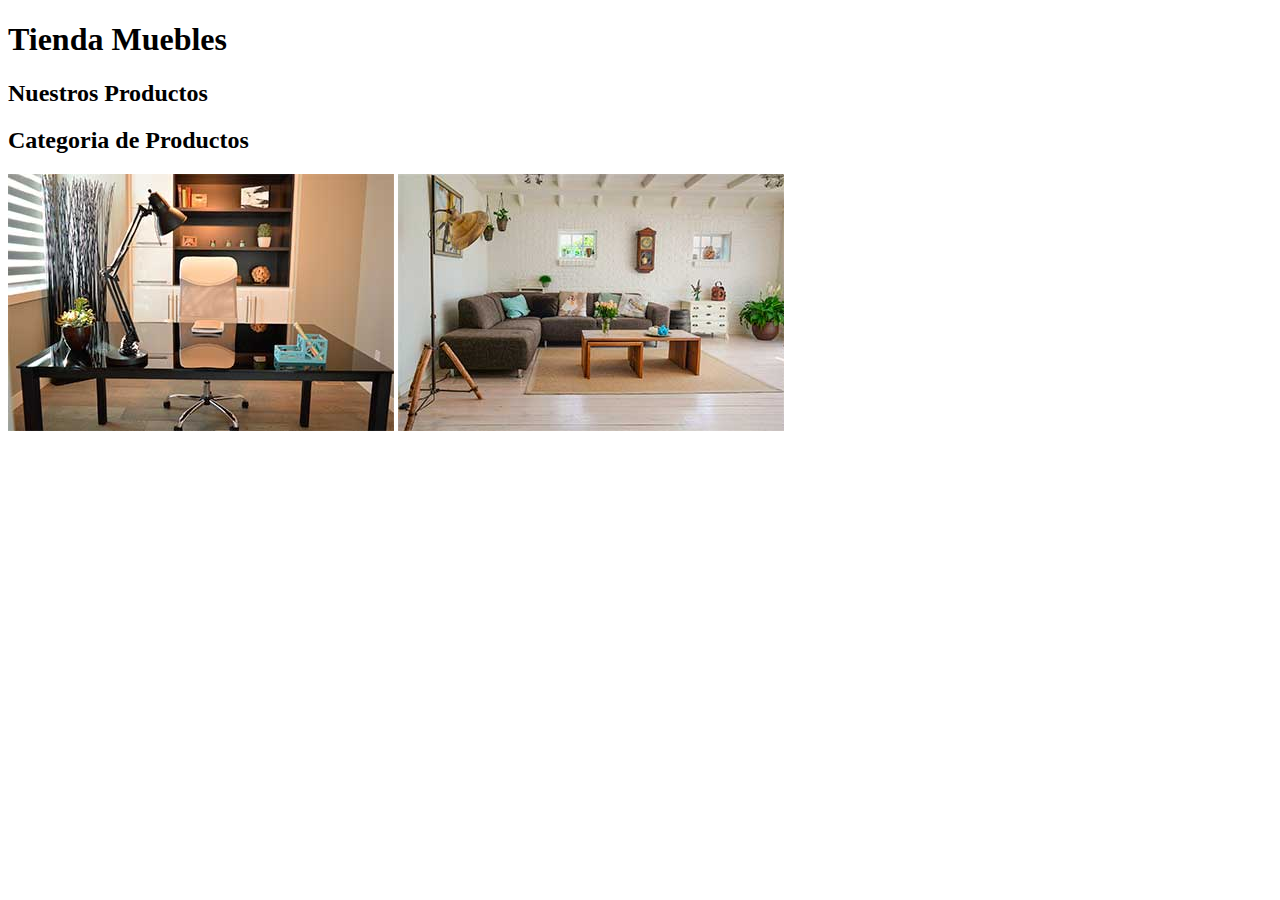
==== index.html @ b2eb0be2 "first commit" ====
<!DOCTYPE html>
<html lang="en">

<head>
  <meta charset="UTF-8">
  <meta http-equiv="X-UA-Compatible" content="IE=edge">
  <meta name="viewport" content="width=device-width, initial-scale=1.0">
  <title>Aprendiendo HTML</title>
</head>

<body>
  <h1>Tienda Muebles</h1>
  <h2>Nuestros Productos</h2>
  <h2>Categoria de Productos</h2>

  <img src="img/categoria1.jpg" alt="Imagen Categoría">
  <img src="img/categoria2.jpg" alt="Imagen Categoría">


</body>

</html>
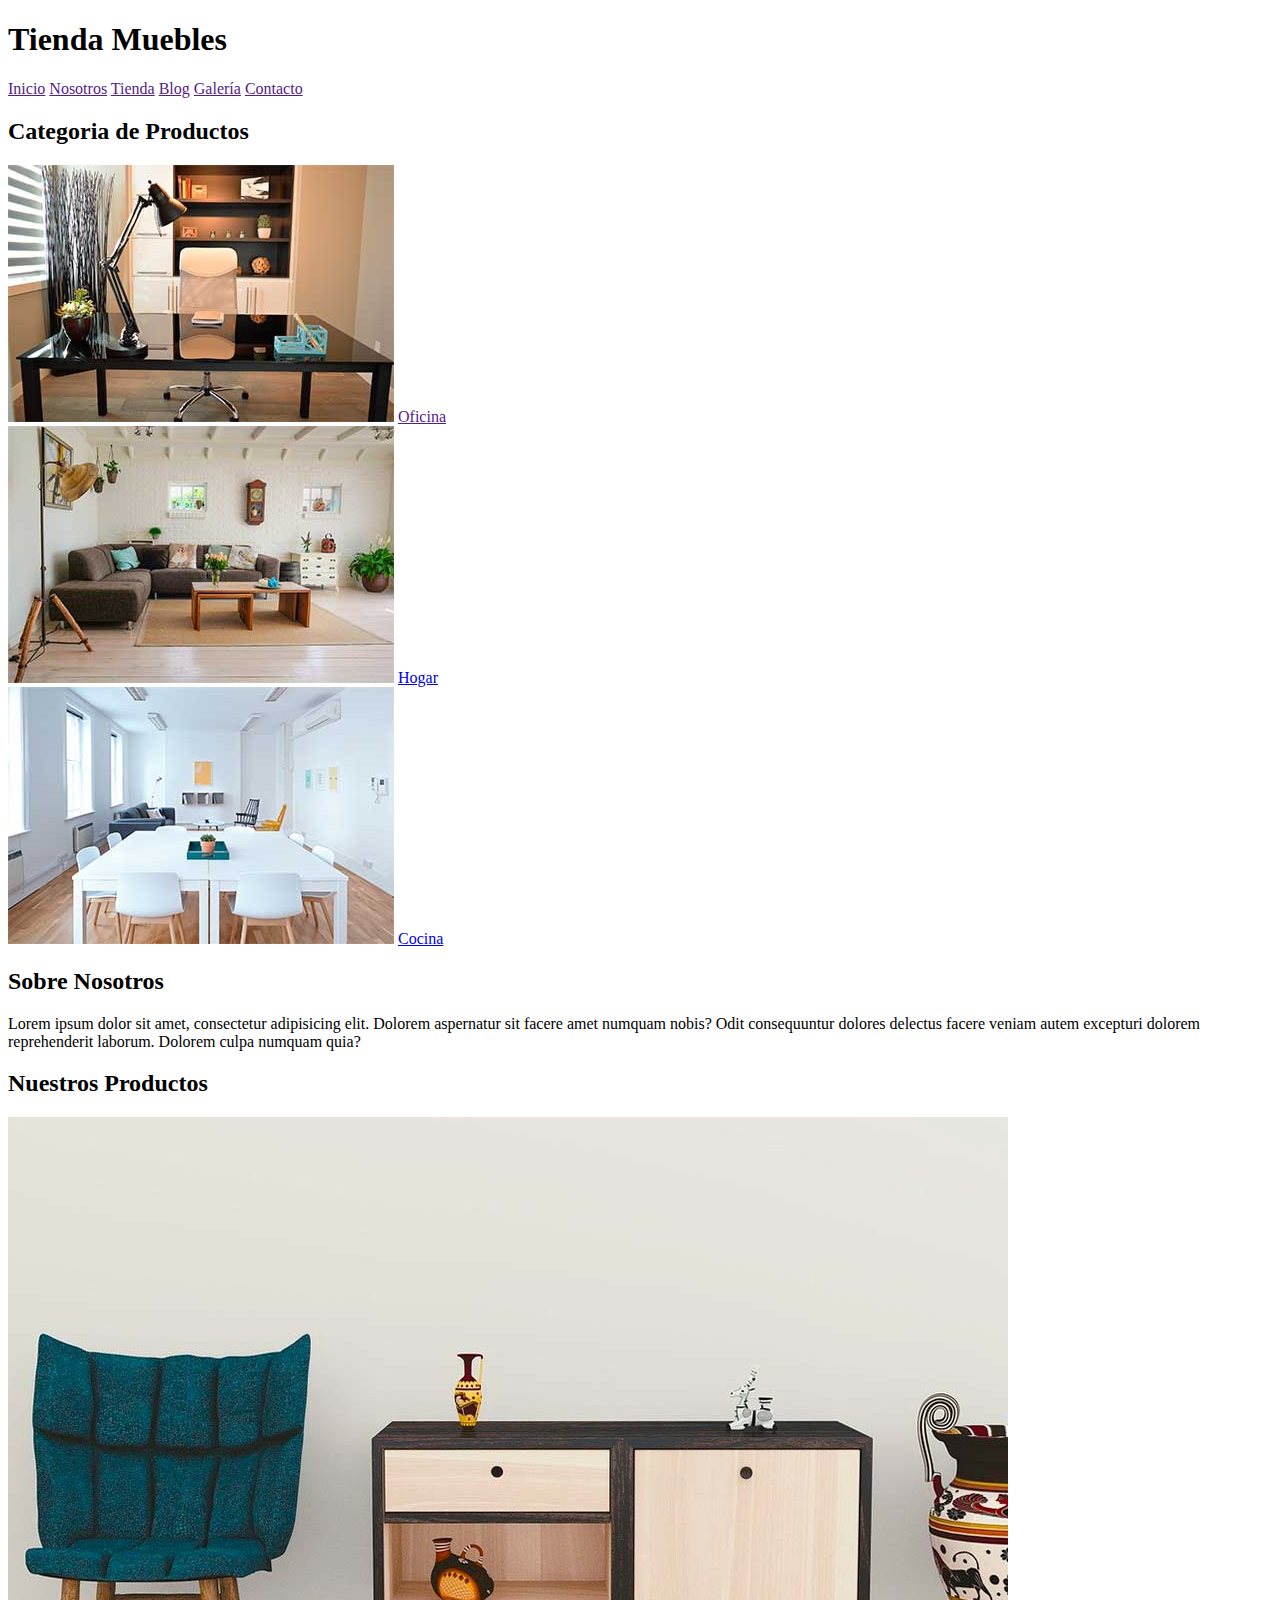
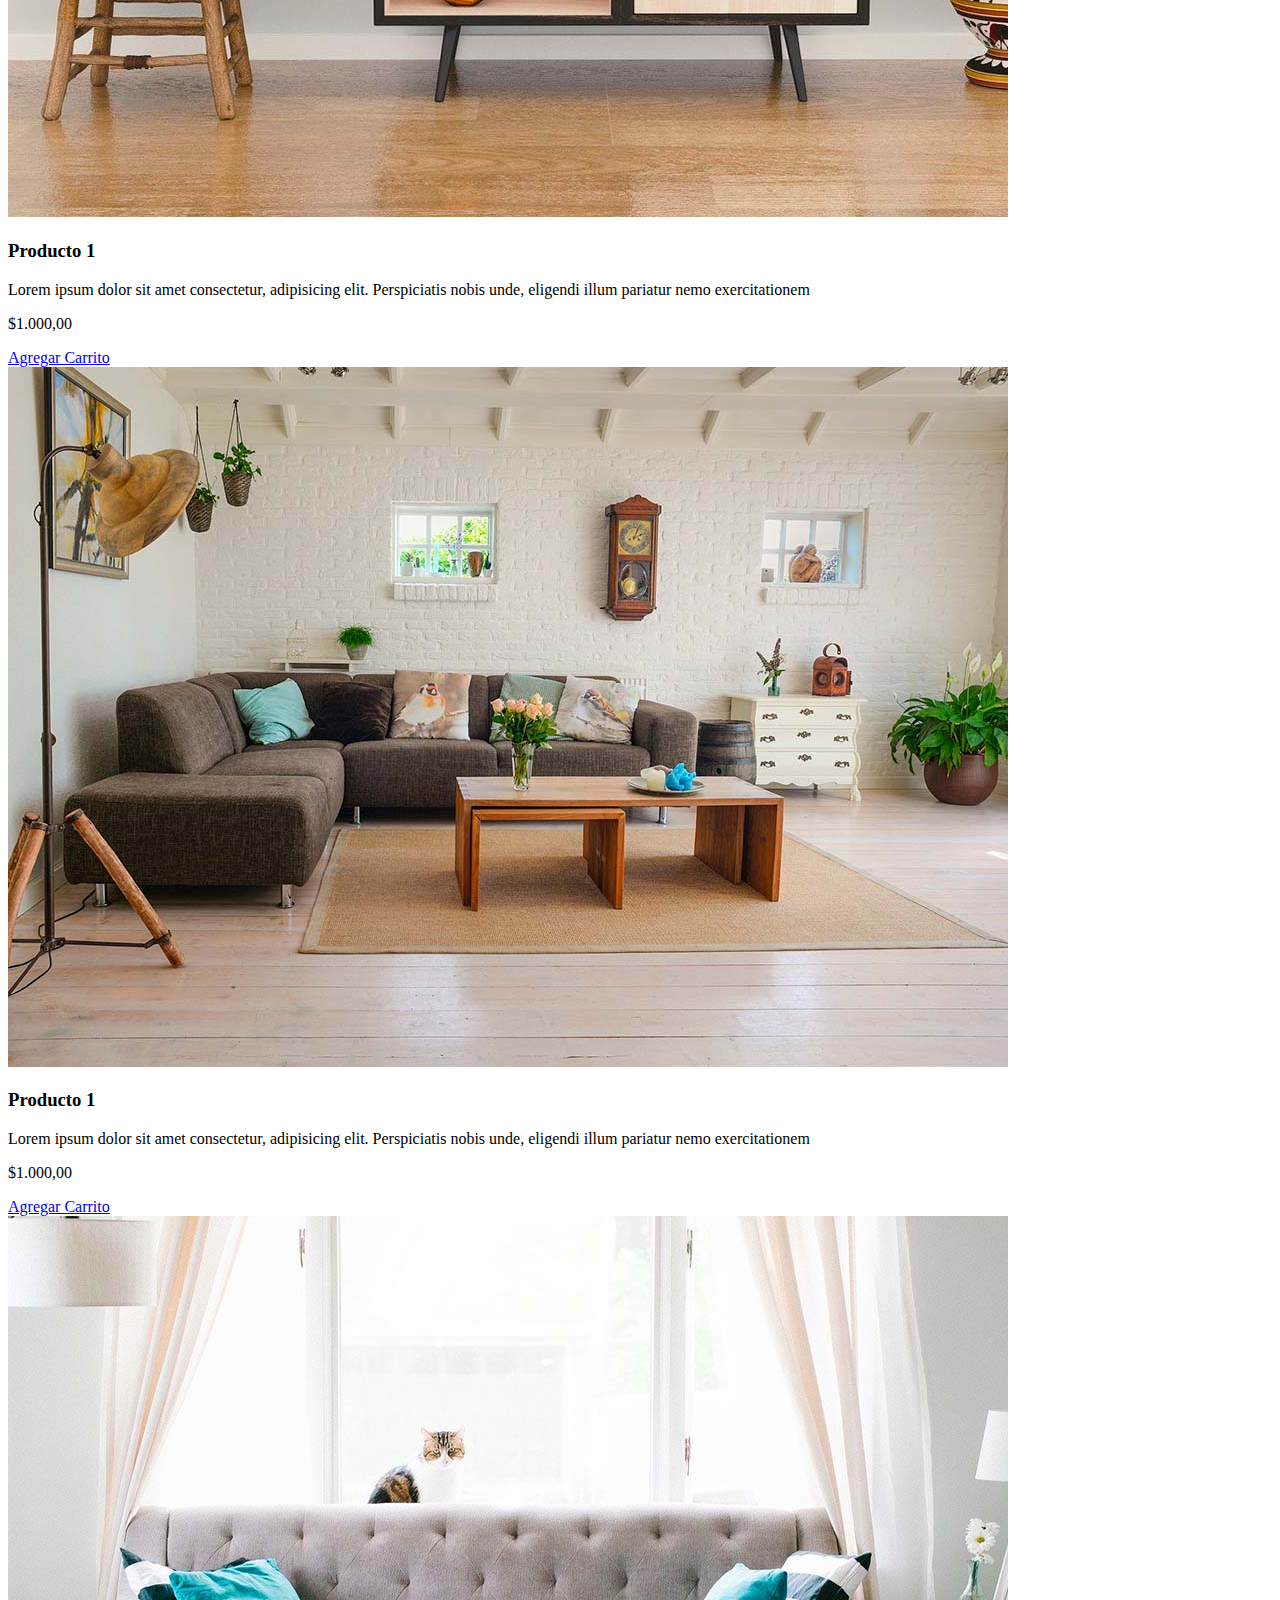
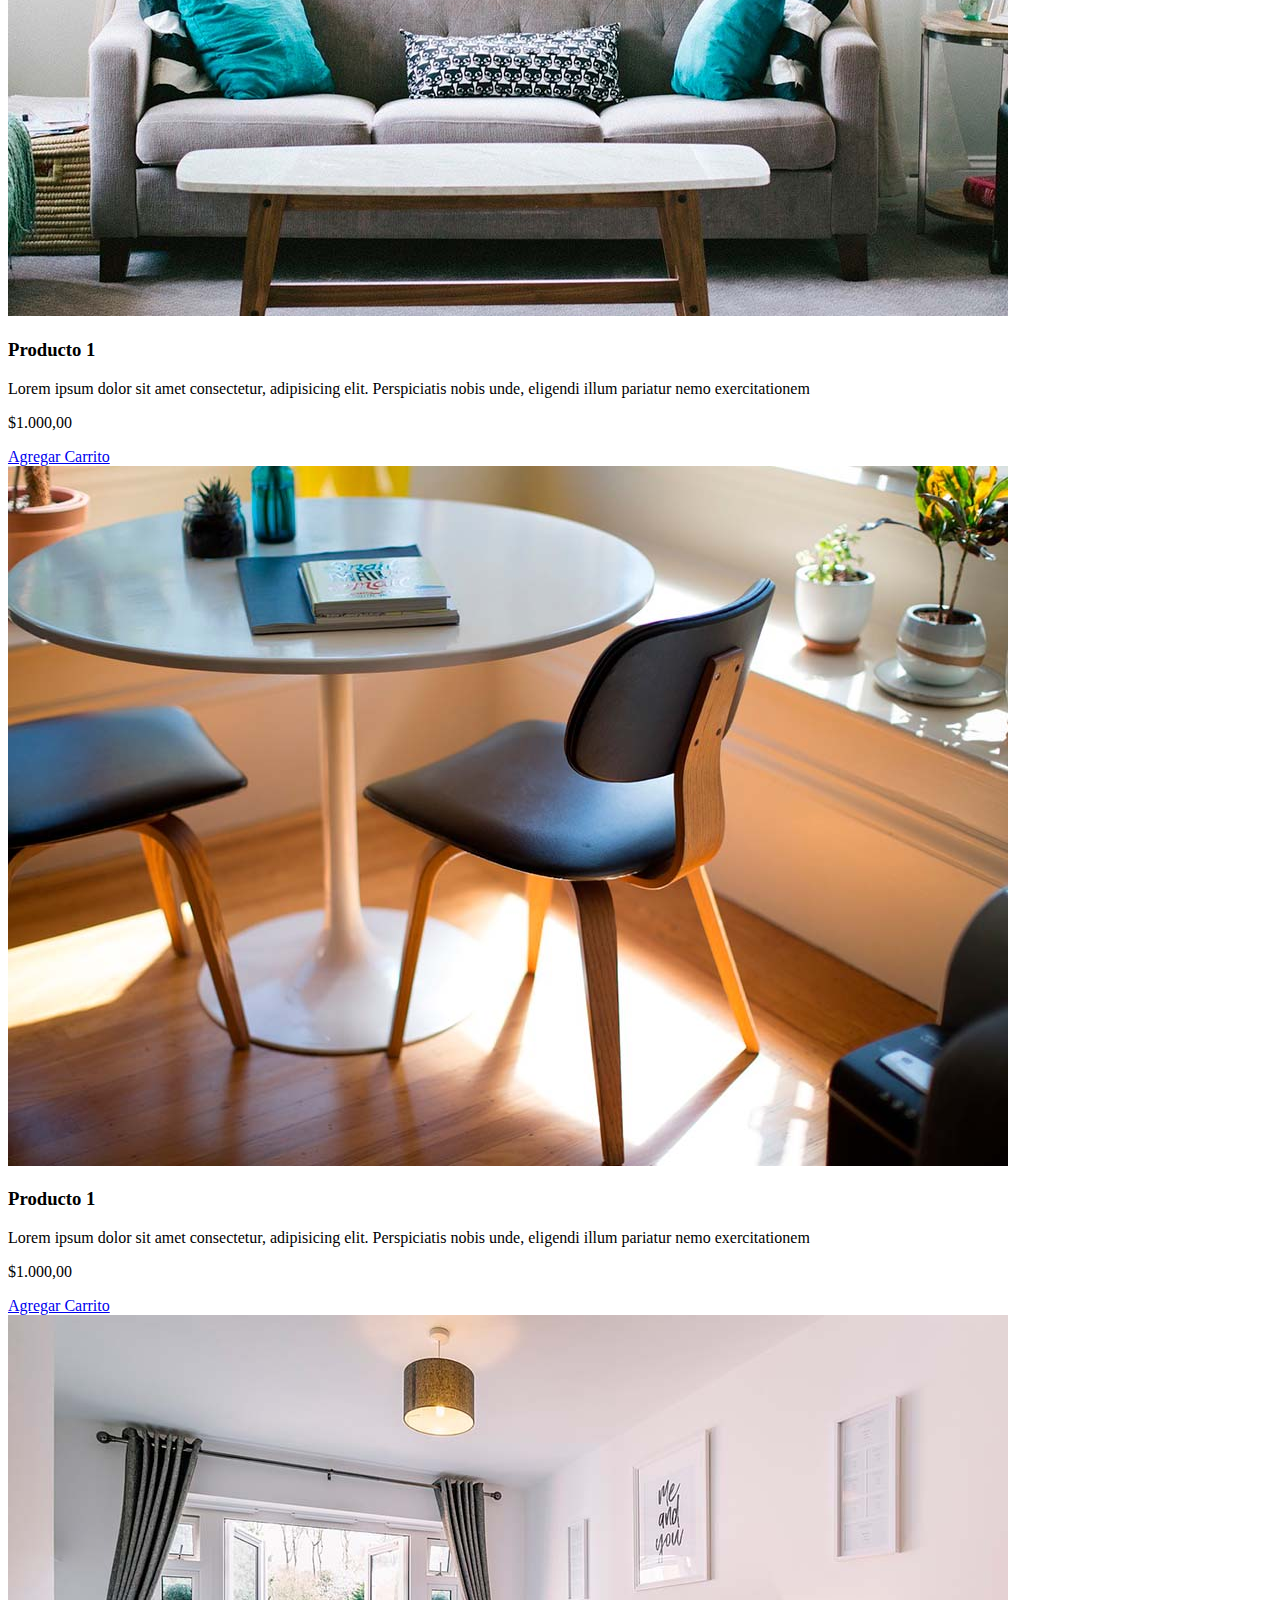
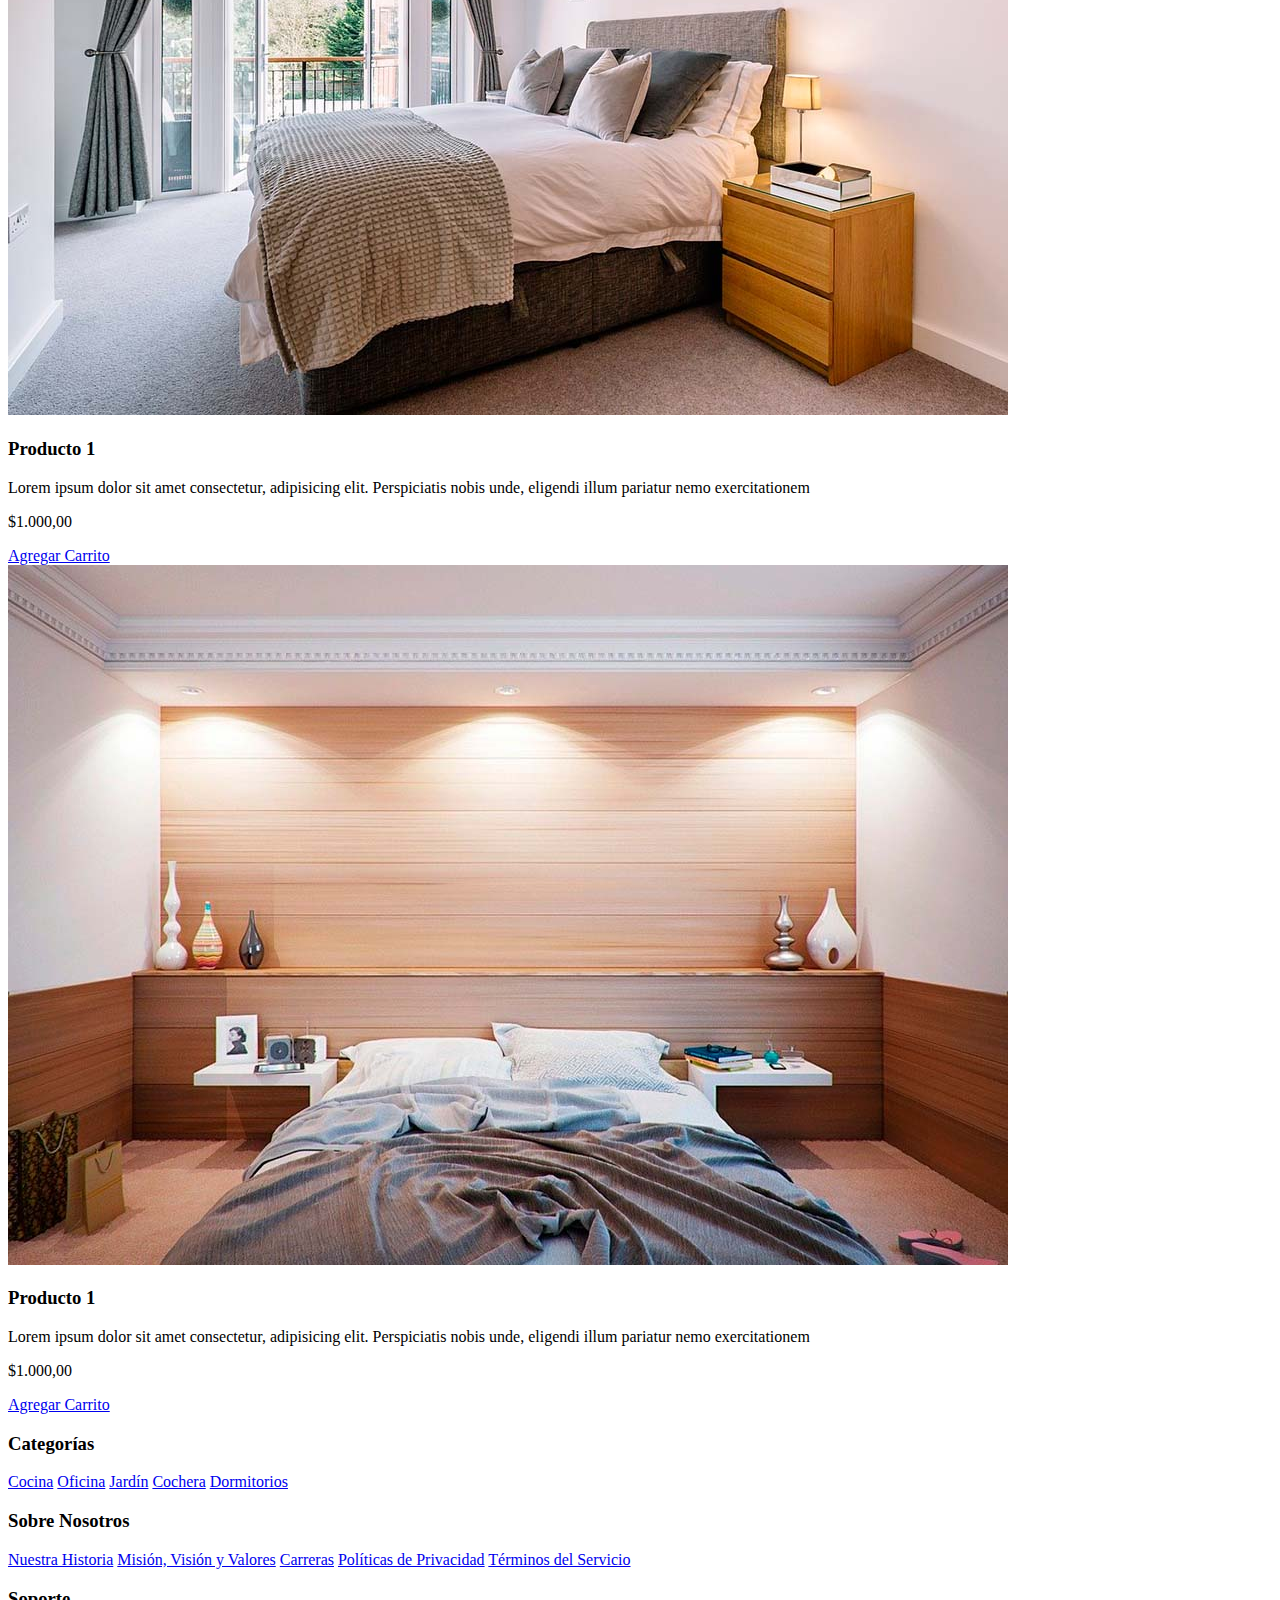
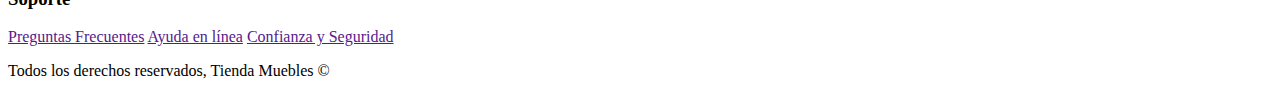
==== commit 7e545b0e: "Feat home page" ====
--- a/index.html
+++ b/index.html
@@ -2,20 +2,176 @@
 <html lang="en">
 
 <head>
-  <meta charset="UTF-8">
-  <meta http-equiv="X-UA-Compatible" content="IE=edge">
-  <meta name="viewport" content="width=device-width, initial-scale=1.0">
-  <title>Aprendiendo HTML</title>
+    <meta charset="UTF-8">
+    <meta http-equiv="X-UA-Compatible" content="IE=edge">
+    <meta name="viewport" content="width=device-width, initial-scale=1.0">
+    <title>Aprendiendo HTML</title>
 </head>
 
 <body>
-  <h1>Tienda Muebles</h1>
-  <h2>Nuestros Productos</h2>
-  <h2>Categoria de Productos</h2>
+    <header>
+        <h1>Tienda Muebles</h1>
+    </header>
 
-  <img src="img/categoria1.jpg" alt="Imagen Categoría">
-  <img src="img/categoria2.jpg" alt="Imagen Categoría">
+    <nav>
+        <a href="">Inicio</a>
+        <a href="">Nosotros</a>
+        <a href="">Tienda</a>
+        <a href="">Blog</a>
+        <a href="">Galería</a>
+        <a href="">Contacto</a>
+    </nav>
 
+    <section>
+        <h2>Categoria de Productos</h2>
+
+        <div>
+            <img src="img/categoria1.jpg" alt="Imagen Categoría">
+            <a href="">Oficina</a>
+        </div>
+
+        <div>
+            <img src="img/categoria2.jpg" alt="Imagen Categoría">
+            <a href="#">Hogar</a>
+        </div>
+
+        <div>
+            <img src="img/categoria3.jpg" alt="Imagen Categoría">
+            <a href="#">Cocina</a>
+        </div>
+
+    </section>
+
+    <section>
+        <div>
+            <h2>Sobre Nosotros</h2>
+            <p>Lorem ipsum dolor sit amet, consectetur adipisicing elit. Dolorem aspernatur sit facere amet numquam
+                nobis?
+                Odit consequuntur dolores delectus facere veniam autem excepturi dolorem reprehenderit laborum. Dolorem
+                culpa
+                numquam quia?</p>
+        </div>
+    </section>
+
+    <main>
+        <h2>Nuestros Productos</h2>
+
+        <!-- Container -->
+        <div>
+            <!-- Card productos -->
+            <div>
+                <img src="img/producto1.jpg" alt="">
+                <div>
+                    <h3>Producto 1</h3>
+                    <p>Lorem ipsum dolor sit amet consectetur, adipisicing elit. Perspiciatis nobis unde, eligendi illum
+                        pariatur
+                        nemo exercitationem</p>
+                    <p>$1.000,00</p>
+                    <a href="#">Agregar Carrito</a>
+                </div>
+            </div>
+            <!-- Card productos -->
+            <div>
+                <img src="img/producto2.jpg" alt="">
+                <div>
+                    <h3>Producto 1</h3>
+                    <p>Lorem ipsum dolor sit amet consectetur, adipisicing elit. Perspiciatis nobis unde, eligendi illum
+                        pariatur
+                        nemo exercitationem</p>
+                    <p>$1.000,00</p>
+                    <a href="#">Agregar Carrito</a>
+                </div>
+            </div>
+            <!-- Card productos -->
+            <div>
+                <img src="img/producto3.jpg" alt="">
+                <div>
+                    <h3>Producto 1</h3>
+                    <p>Lorem ipsum dolor sit amet consectetur, adipisicing elit. Perspiciatis nobis unde, eligendi illum
+                        pariatur
+                        nemo exercitationem</p>
+                    <p>$1.000,00</p>
+                    <a href="#">Agregar Carrito</a>
+                </div>
+            </div>
+            <!-- Card productos -->
+            <div>
+                <img src="img/producto4.jpg" alt="">
+                <div>
+                    <h3>Producto 1</h3>
+                    <p>Lorem ipsum dolor sit amet consectetur, adipisicing elit. Perspiciatis nobis unde, eligendi illum
+                        pariatur
+                        nemo exercitationem</p>
+                    <p>$1.000,00</p>
+                    <a href="#">Agregar Carrito</a>
+                </div>
+            </div>
+            <!-- Card productos -->
+            <div>
+                <img src="img/producto5.jpg" alt="">
+                <div>
+                    <h3>Producto 1</h3>
+                    <p>Lorem ipsum dolor sit amet consectetur, adipisicing elit. Perspiciatis nobis unde, eligendi illum
+                        pariatur
+                        nemo exercitationem</p>
+                    <p>$1.000,00</p>
+                    <a href="#">Agregar Carrito</a>
+                </div>
+            </div>
+            <!-- Card productos -->
+            <div>
+                <img src="img/producto6.jpg" alt="">
+                <div>
+                    <h3>Producto 1</h3>
+                    <p>Lorem ipsum dolor sit amet consectetur, adipisicing elit. Perspiciatis nobis unde, eligendi illum
+                        pariatur
+                        nemo exercitationem</p>
+                    <p>$1.000,00</p>
+                    <a href="#">Agregar Carrito</a>
+                </div>
+            </div>
+        </div>
+
+    </main>
+
+    <footer>
+        <!-- Container -->
+        <div>
+            <!-- section -->
+            <div>
+                <h3>Categorías</h3>
+
+                <nav>
+                    <a href="#">Cocina</a>
+                    <a href="#">Oficina</a>
+                    <a href="#">Jardín</a>
+                    <a href="#">Cochera</a>
+                    <a href="#">Dormitorios</a>
+                </nav>
+            </div>
+            <!-- section -->
+            <div>
+                <h3>Sobre Nosotros</h3>
+                <nav>
+                    <a href="#">Nuestra Historia</a>
+                    <a href="#">Misión, Visión y Valores</a>
+                    <a href="#">Carreras</a>
+                    <a href="#">Políticas de Privacidad</a>
+                    <a href="#">Términos del Servicio</a>
+                </nav>
+            </div>
+            <!-- section -->
+            <div>
+                <h3>Soporte</h3>
+                <nav>
+                    <a href="">Preguntas Frecuentes</a>
+                    <a href="">Ayuda en línea</a>
+                    <a href="">Confianza y Seguridad</a>
+                </nav>
+            </div>
+        </div>
+        <p>Todos los derechos reservados, Tienda Muebles &#169;</p>
+    </footer>
 
 </body>
 
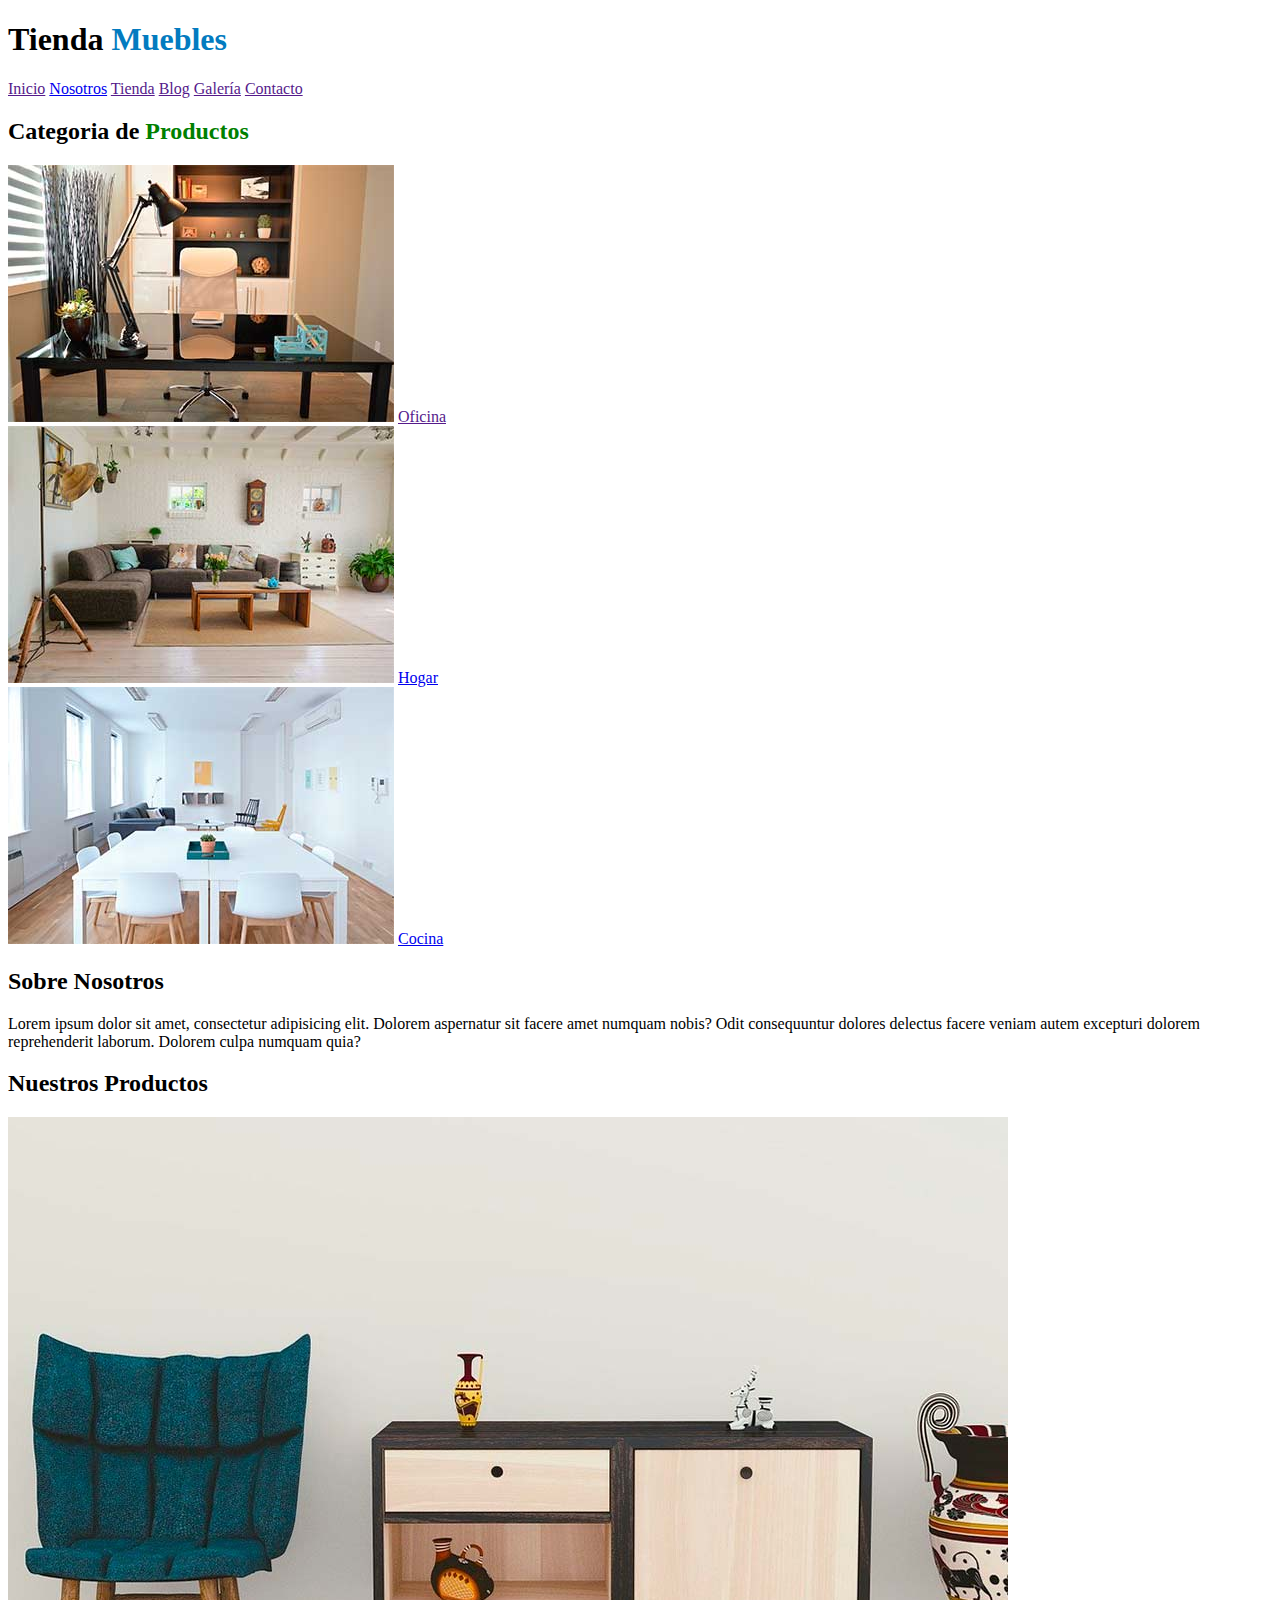
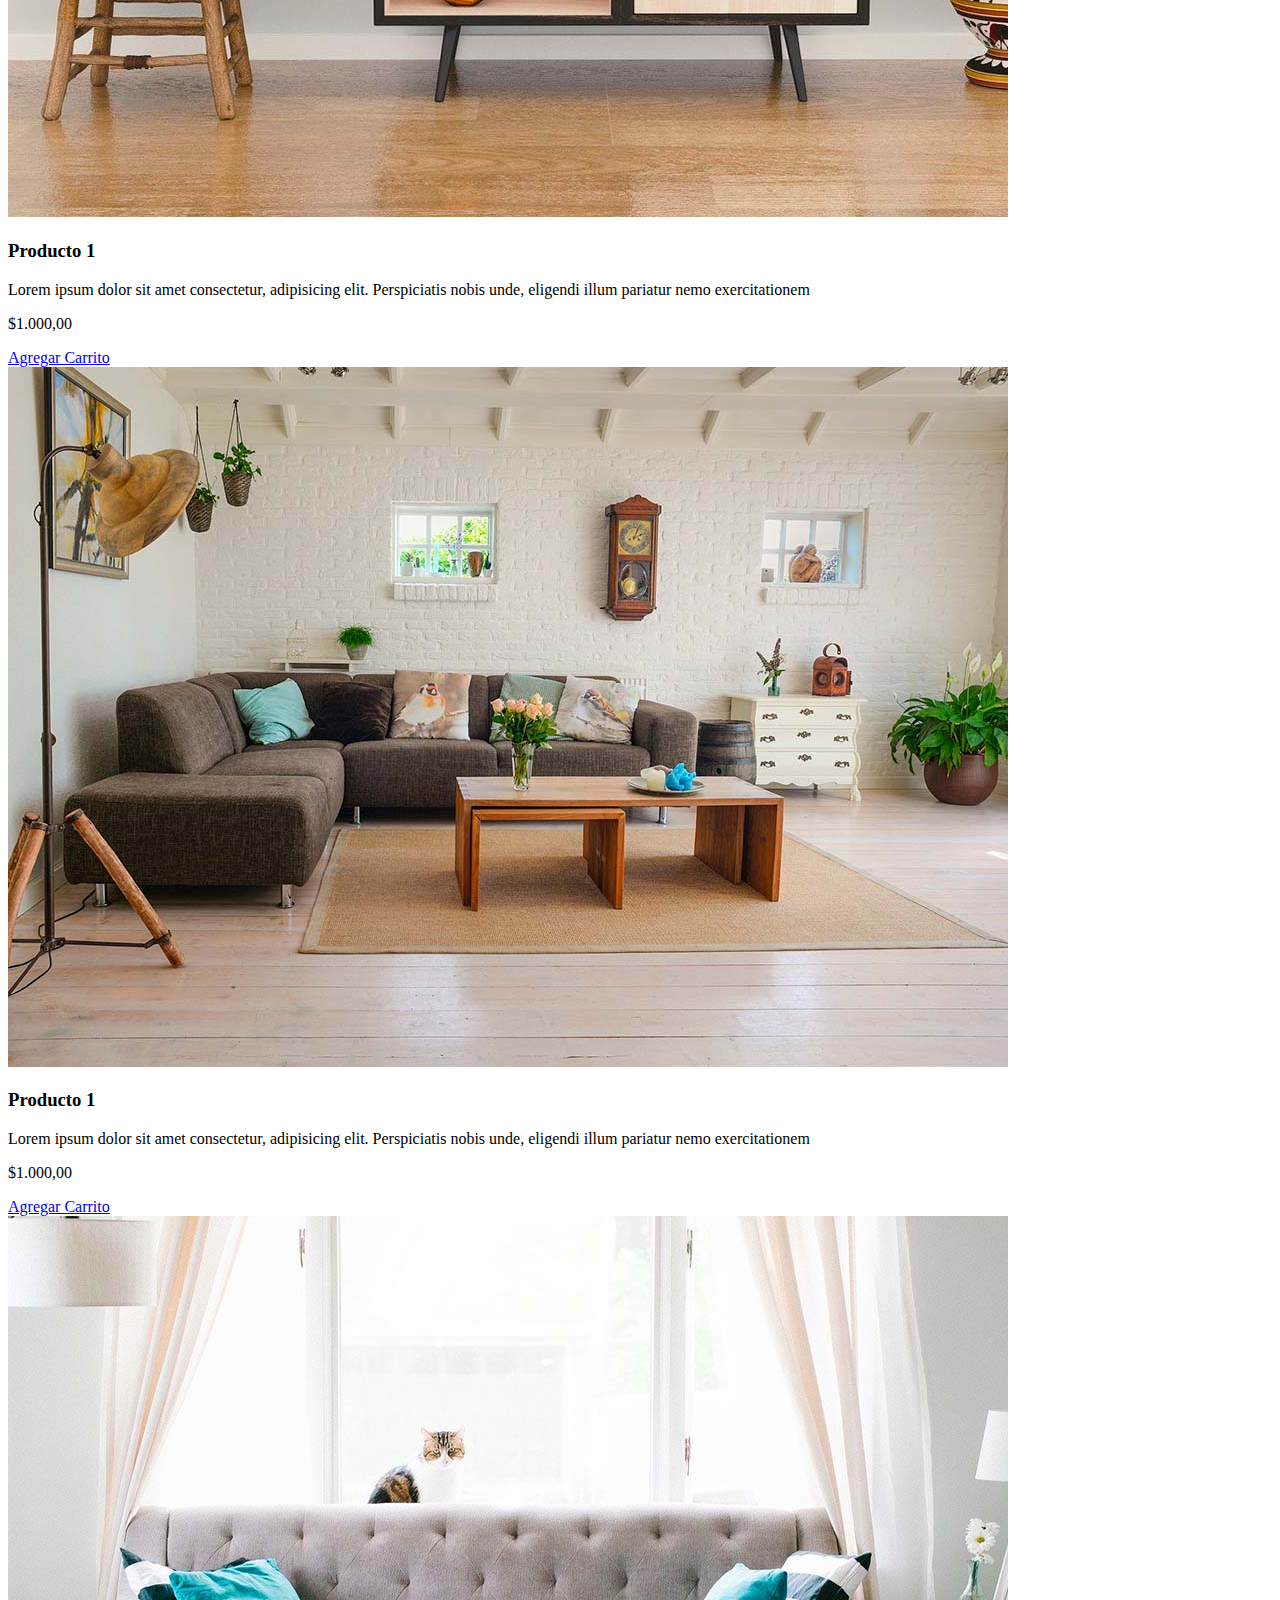
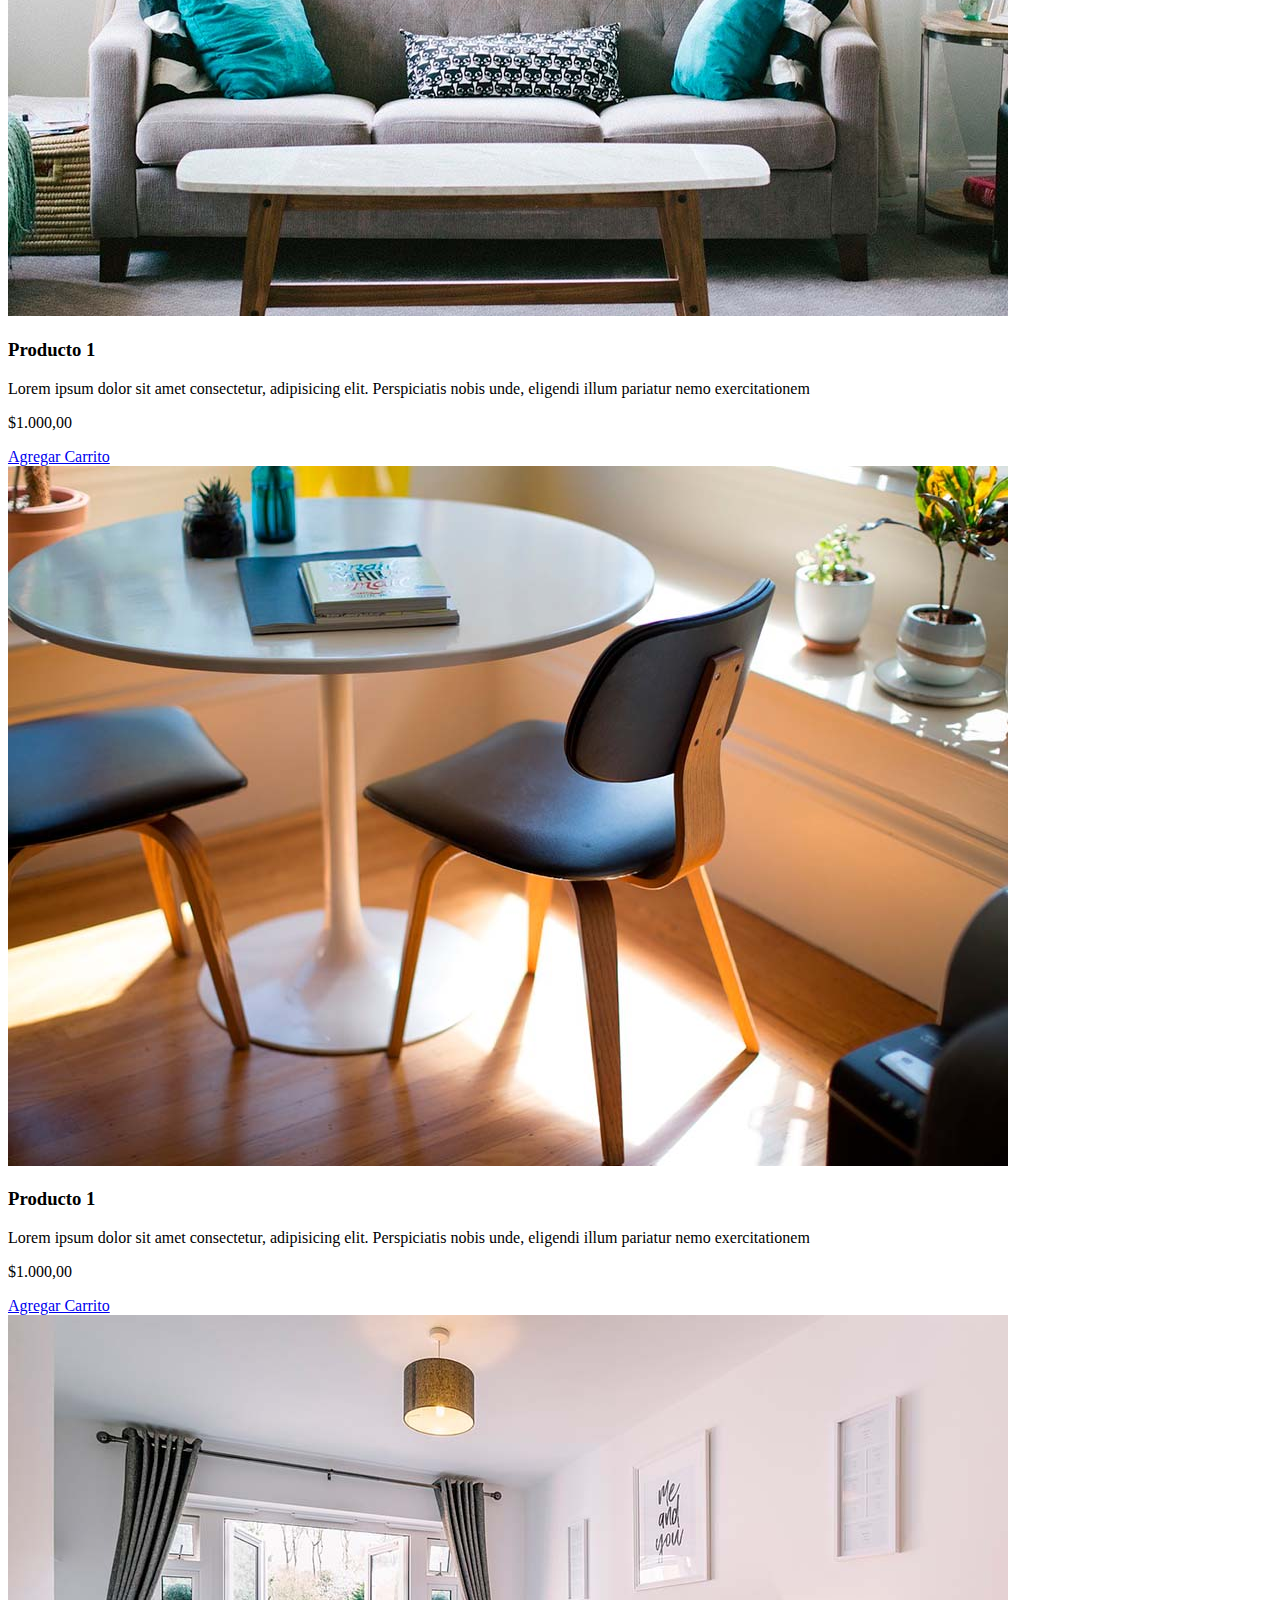
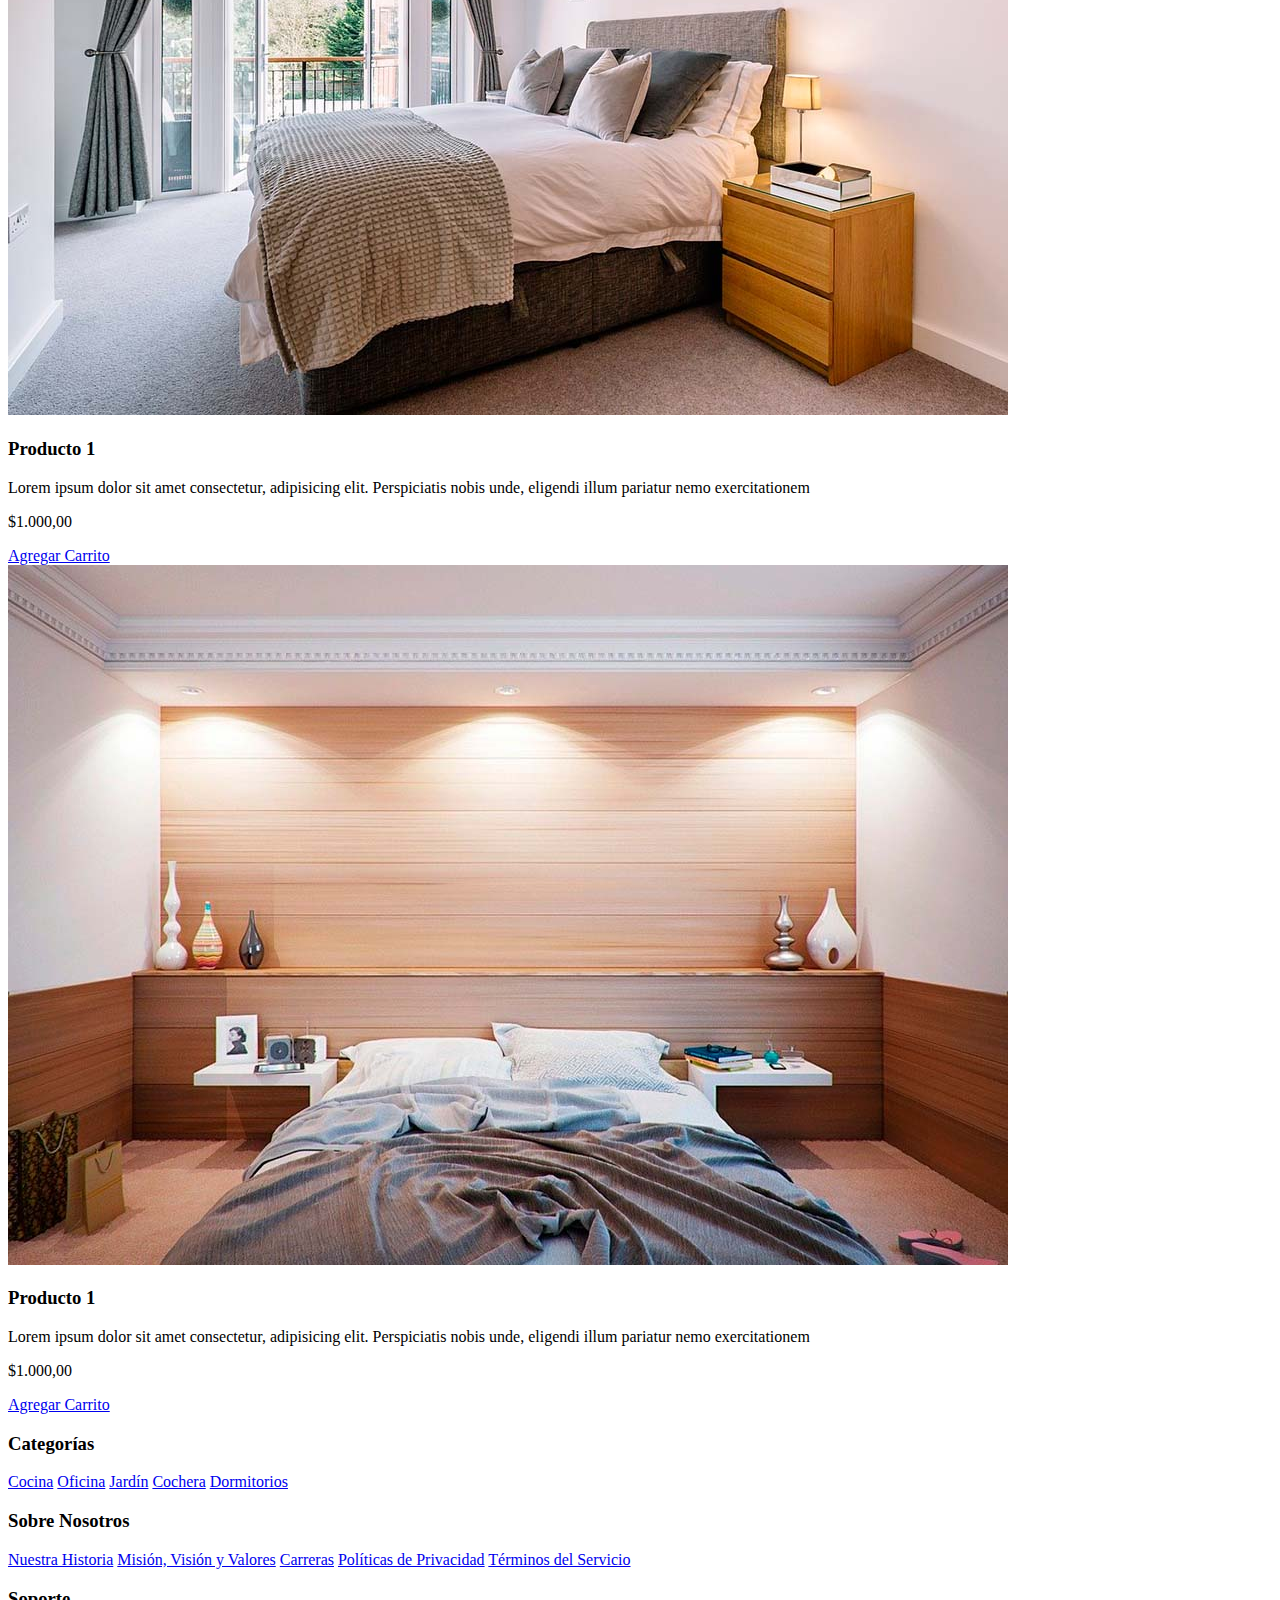
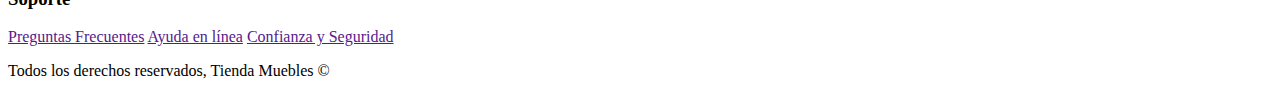
==== commit eac1f112: "Add app css" ====
--- a/index.html
+++ b/index.html
@@ -5,17 +5,18 @@
     <meta charset="UTF-8">
     <meta http-equiv="X-UA-Compatible" content="IE=edge">
     <meta name="viewport" content="width=device-width, initial-scale=1.0">
-    <title>Aprendiendo HTML</title>
+    <title>Ecommerce Home</title>
+    <link rel="stylesheet" href="css/app.css">
 </head>
 
 <body>
     <header>
-        <h1>Tienda Muebles</h1>
+        <h1>Tienda <span>Muebles</span></h1>
     </header>
 
     <nav>
         <a href="">Inicio</a>
-        <a href="">Nosotros</a>
+        <a href="nosotros.html">Nosotros</a>
         <a href="">Tienda</a>
         <a href="">Blog</a>
         <a href="">Galería</a>
@@ -23,7 +24,7 @@
     </nav>
 
     <section>
-        <h2>Categoria de Productos</h2>
+        <h2>Categoria de <span>Productos</span></h2>
 
         <div>
             <img src="img/categoria1.jpg" alt="Imagen Categoría">
--- a/css/app.css
+++ b/css/app.css
@@ -0,0 +1,11 @@
+h1{
+  color: #000;
+}
+
+h1 span{
+  color: #037bc0;
+}
+
+h2 span{
+  color: green
+}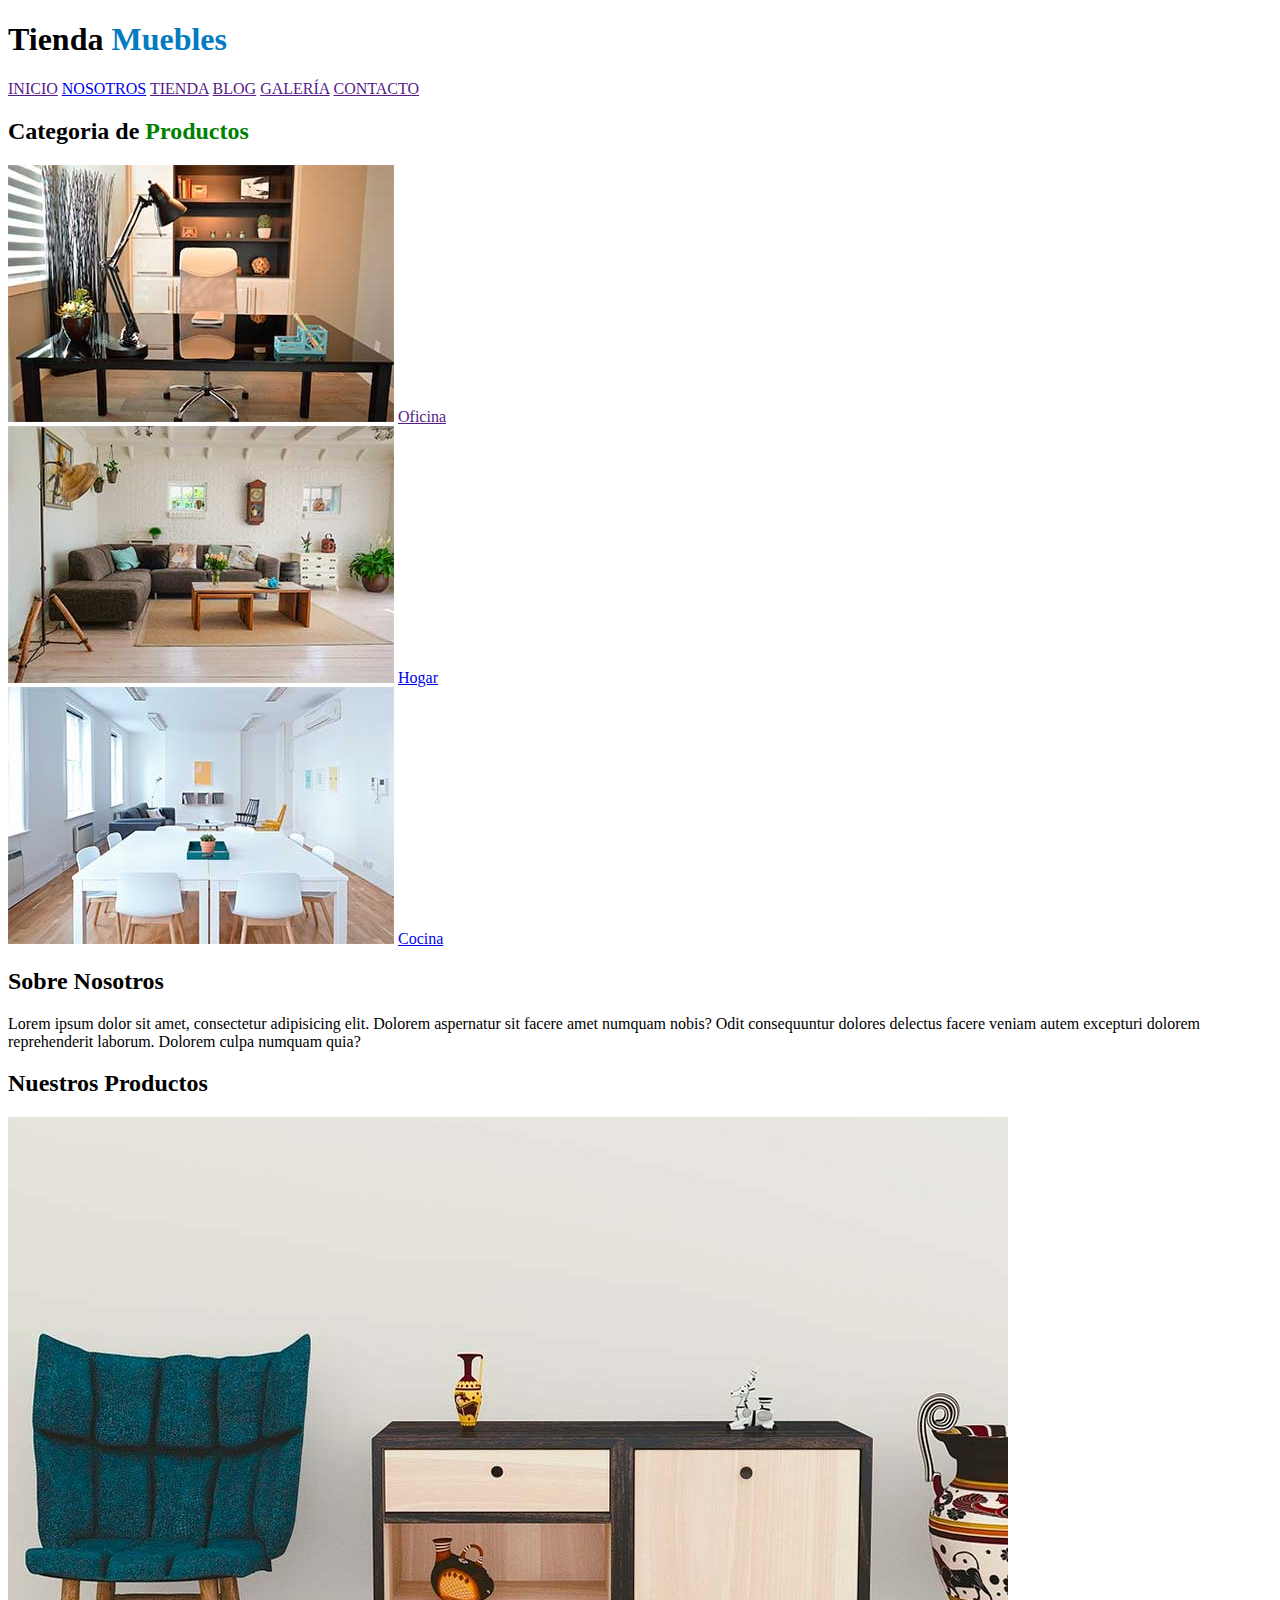
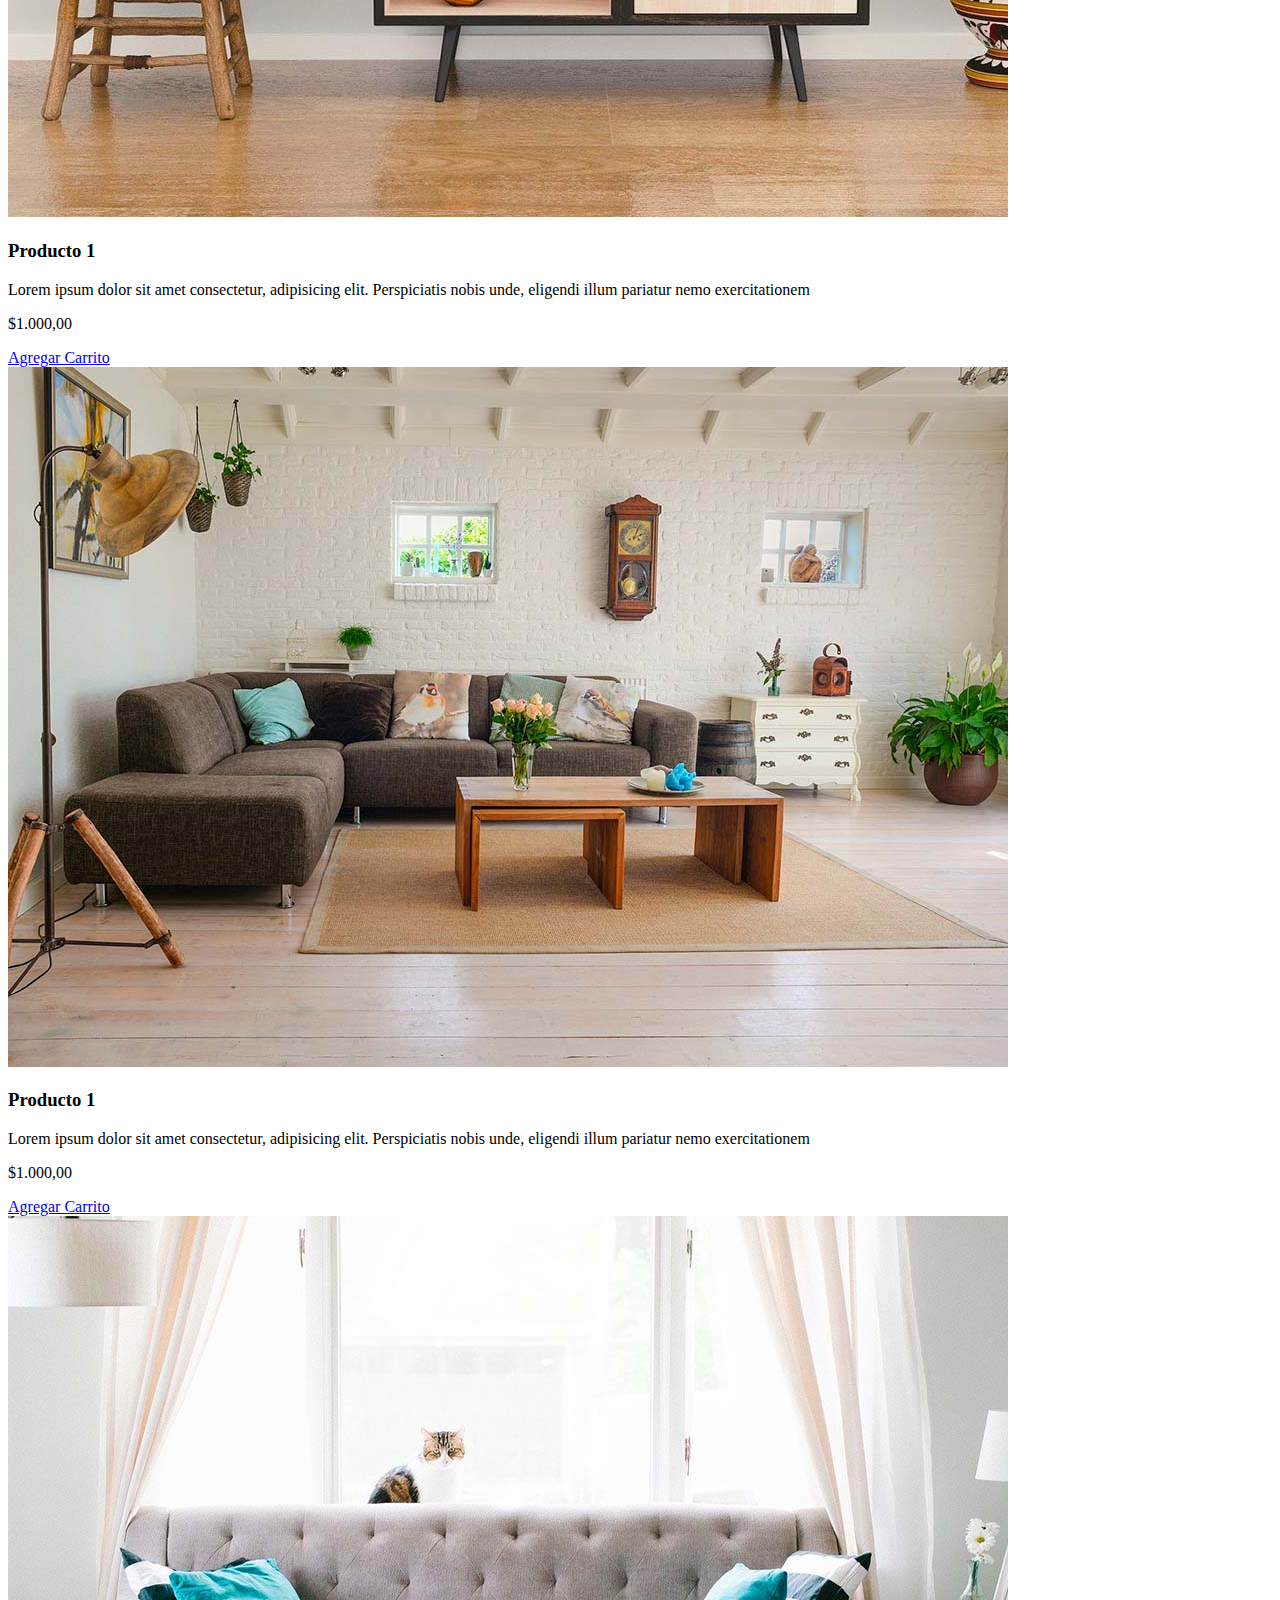
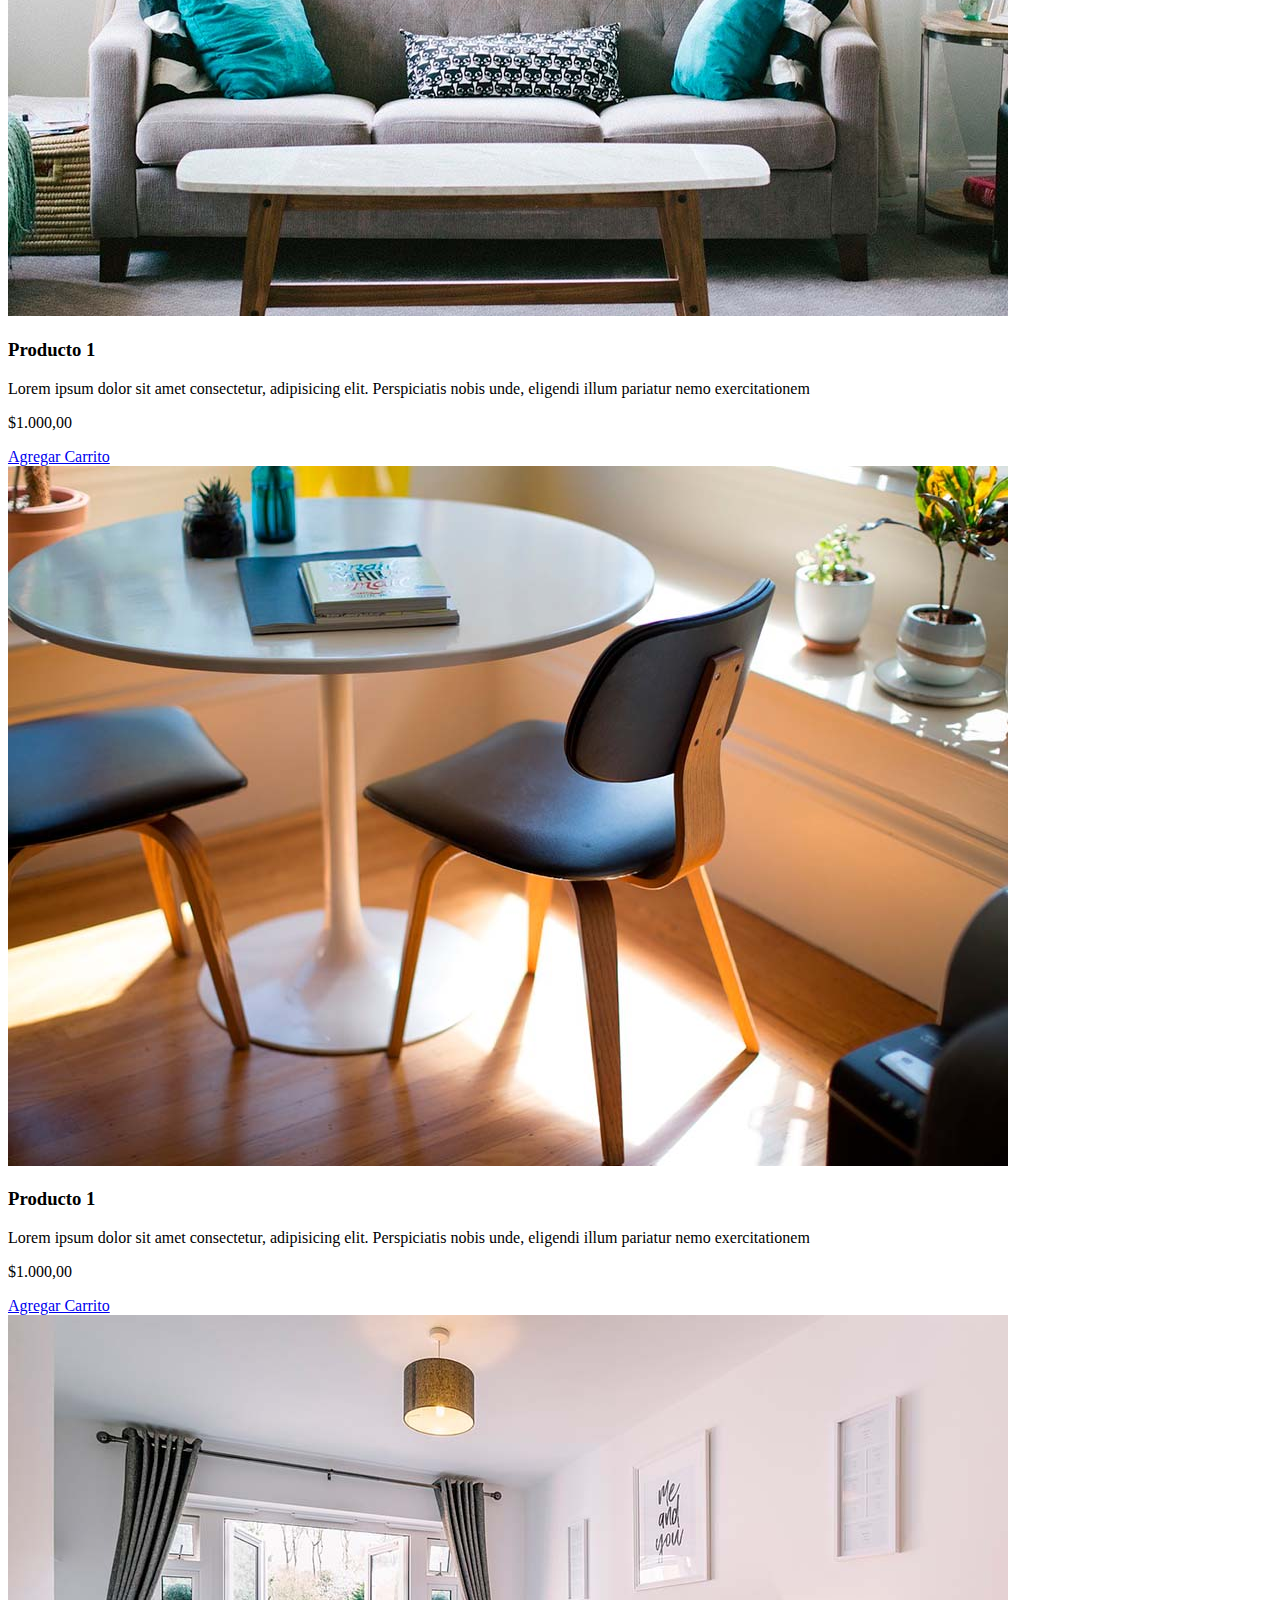
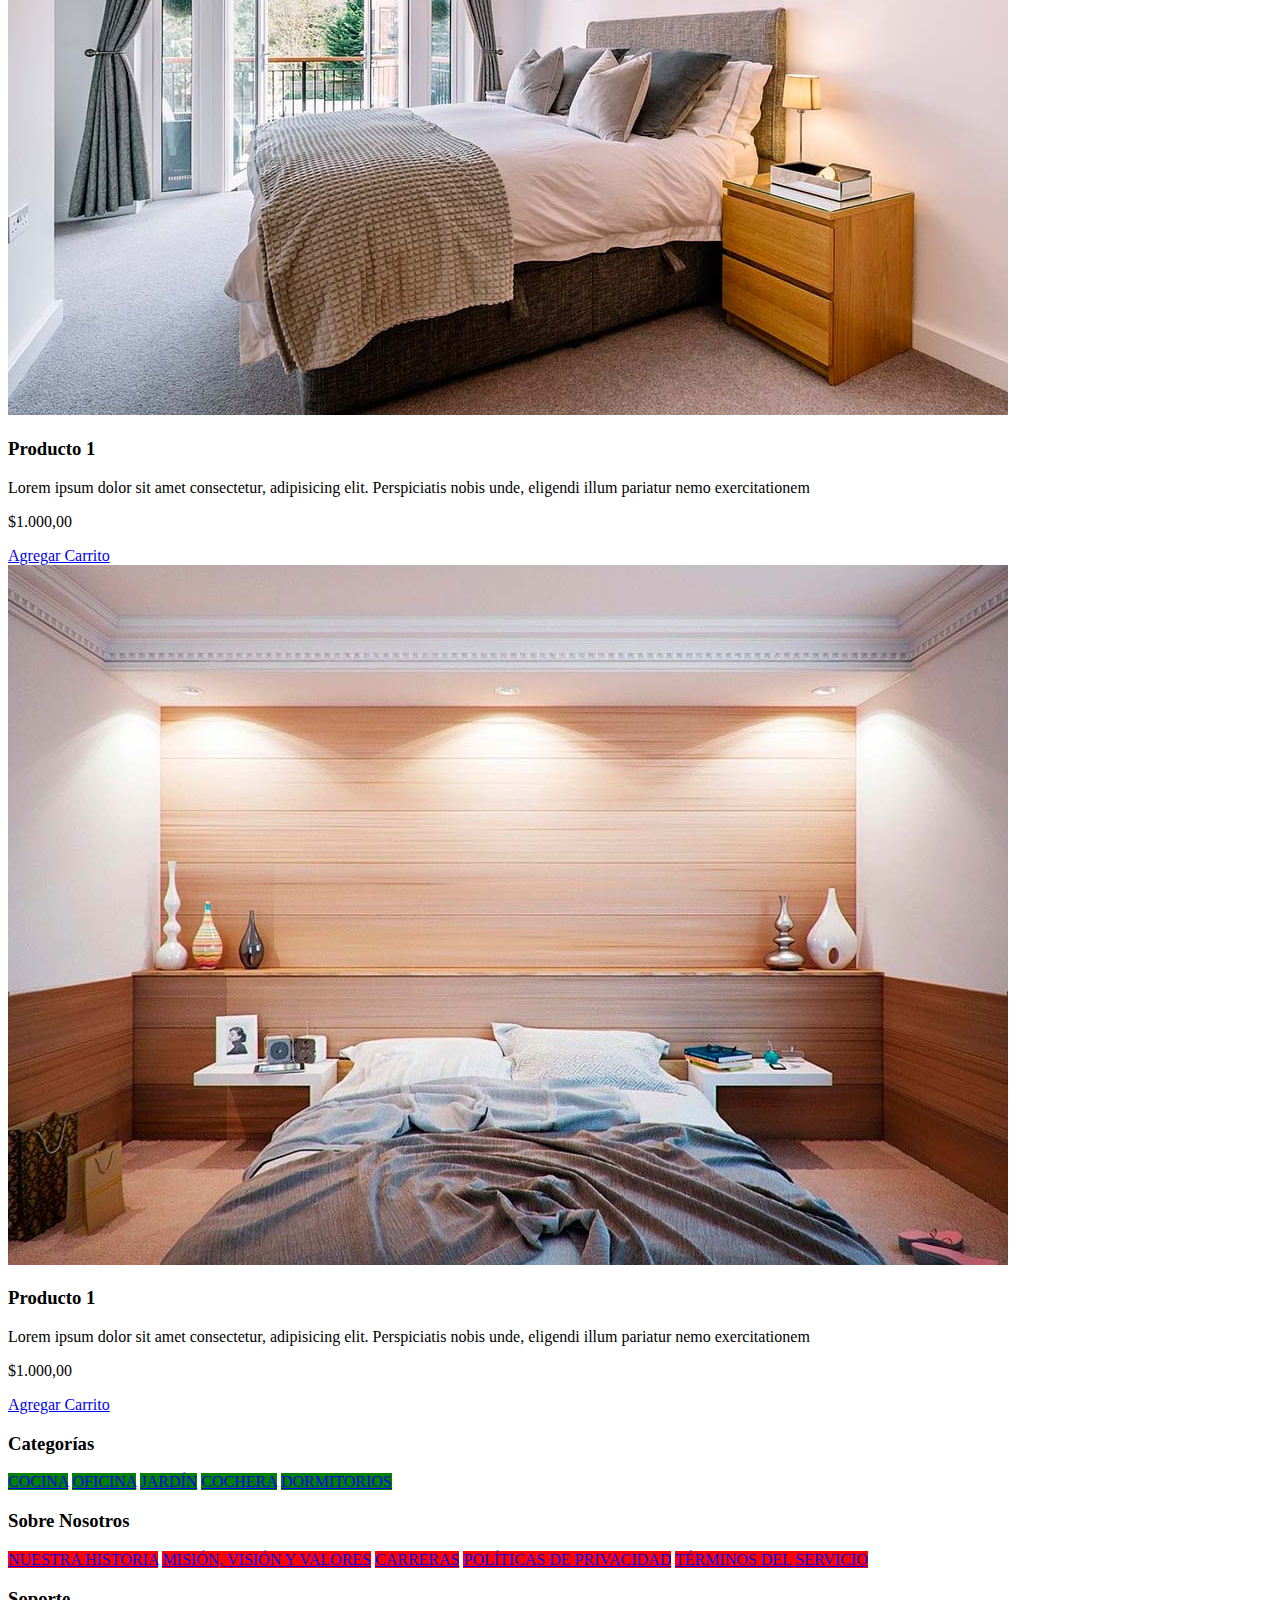
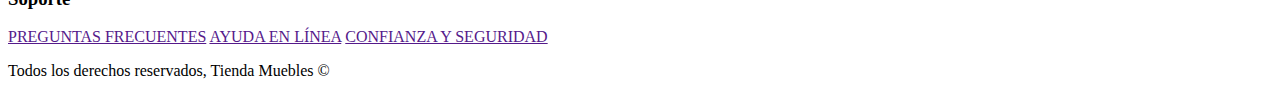
==== commit 99b0b796: "Add styles home" ====
--- a/index.html
+++ b/index.html
@@ -142,7 +142,7 @@
             <div>
                 <h3>Categorías</h3>
 
-                <nav>
+                <nav id="navegacion">
                     <a href="#">Cocina</a>
                     <a href="#">Oficina</a>
                     <a href="#">Jardín</a>
@@ -153,7 +153,7 @@
             <!-- section -->
             <div>
                 <h3>Sobre Nosotros</h3>
-                <nav>
+                <nav class="navegacion">
                     <a href="#">Nuestra Historia</a>
                     <a href="#">Misión, Visión y Valores</a>
                     <a href="#">Carreras</a>
--- a/css/app.css
+++ b/css/app.css
@@ -1,11 +1,23 @@
-h1{
-  color: #000;
+h1 {
+	color: #000;
 }
 
-h1 span{
-  color: #037bc0;
+h1 span {
+	color: #037bc0;
 }
 
-h2 span{
-  color: green
-}+h2 span {
+	color: green;
+}
+
+nav a {
+	text-transform: uppercase;
+}
+
+.navegacion a {
+	background-color: red;
+}
+
+#navegacion a {
+	background-color: green;
+}
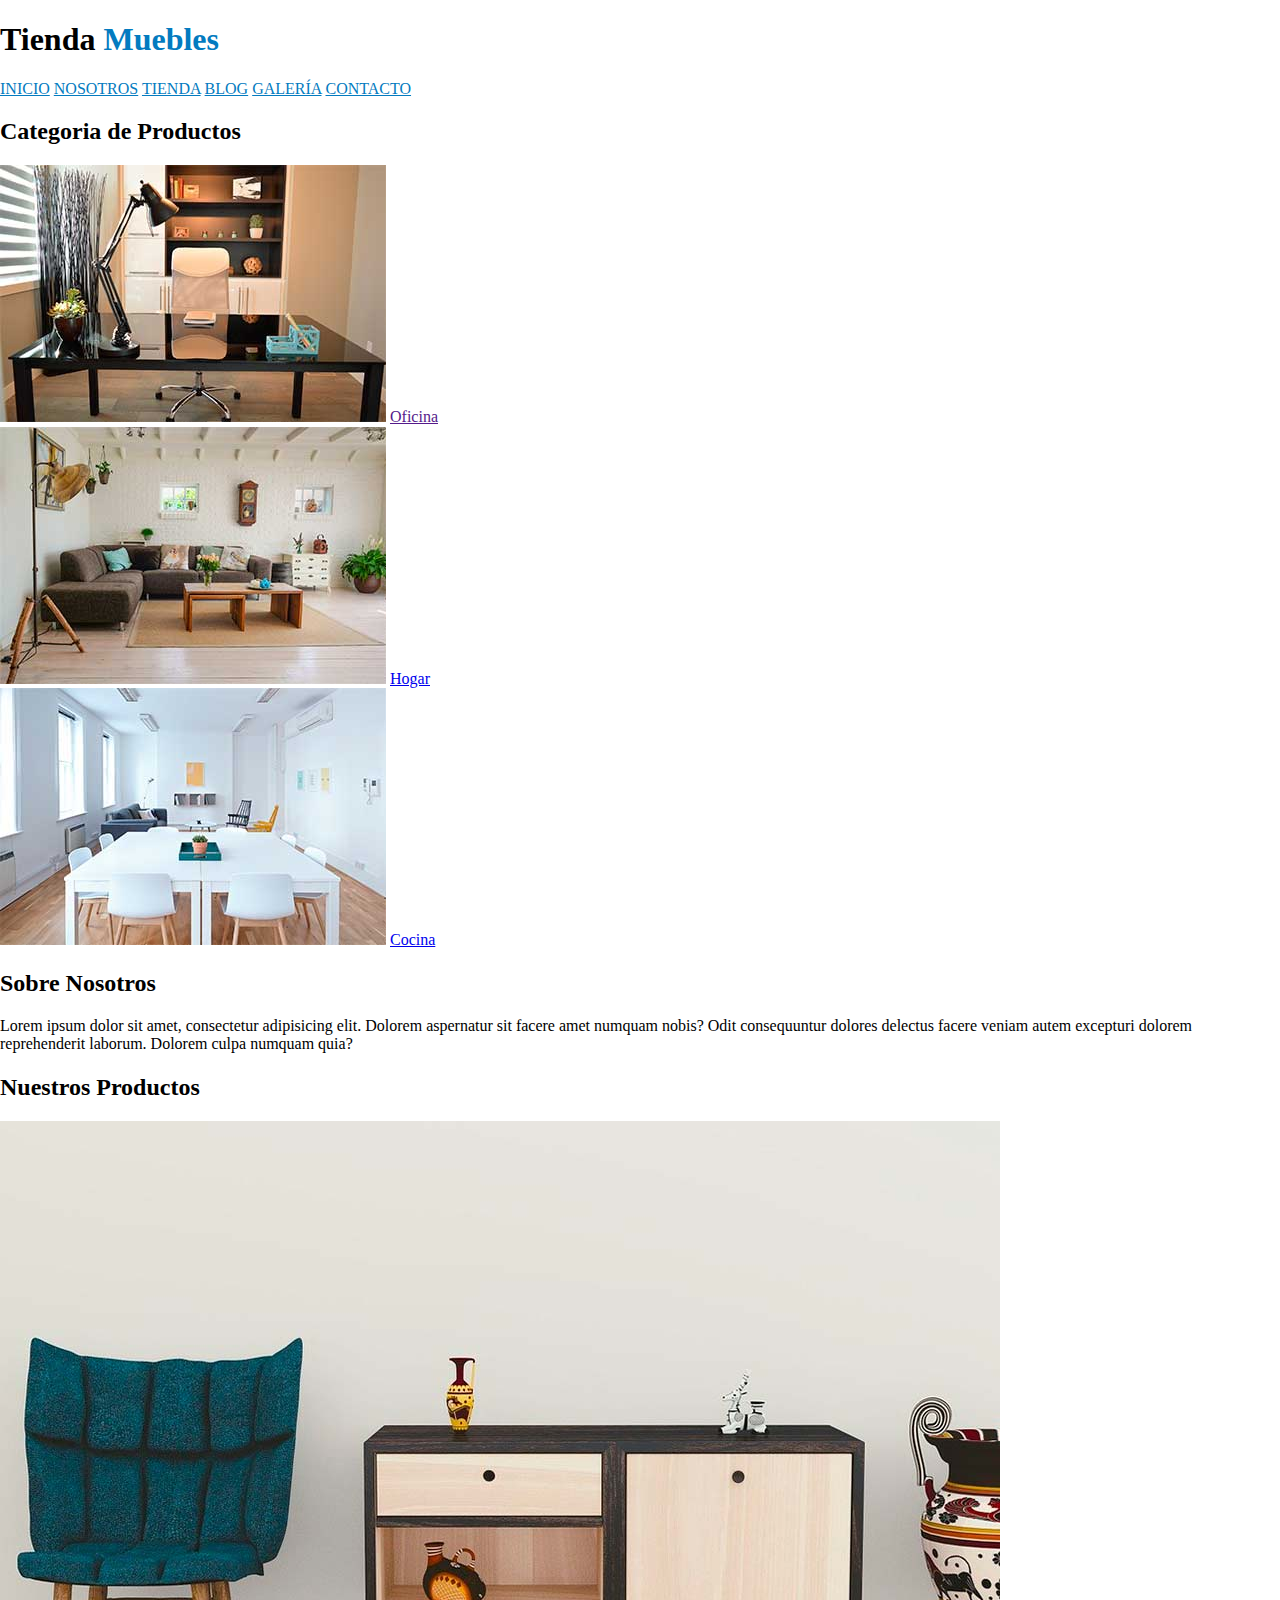
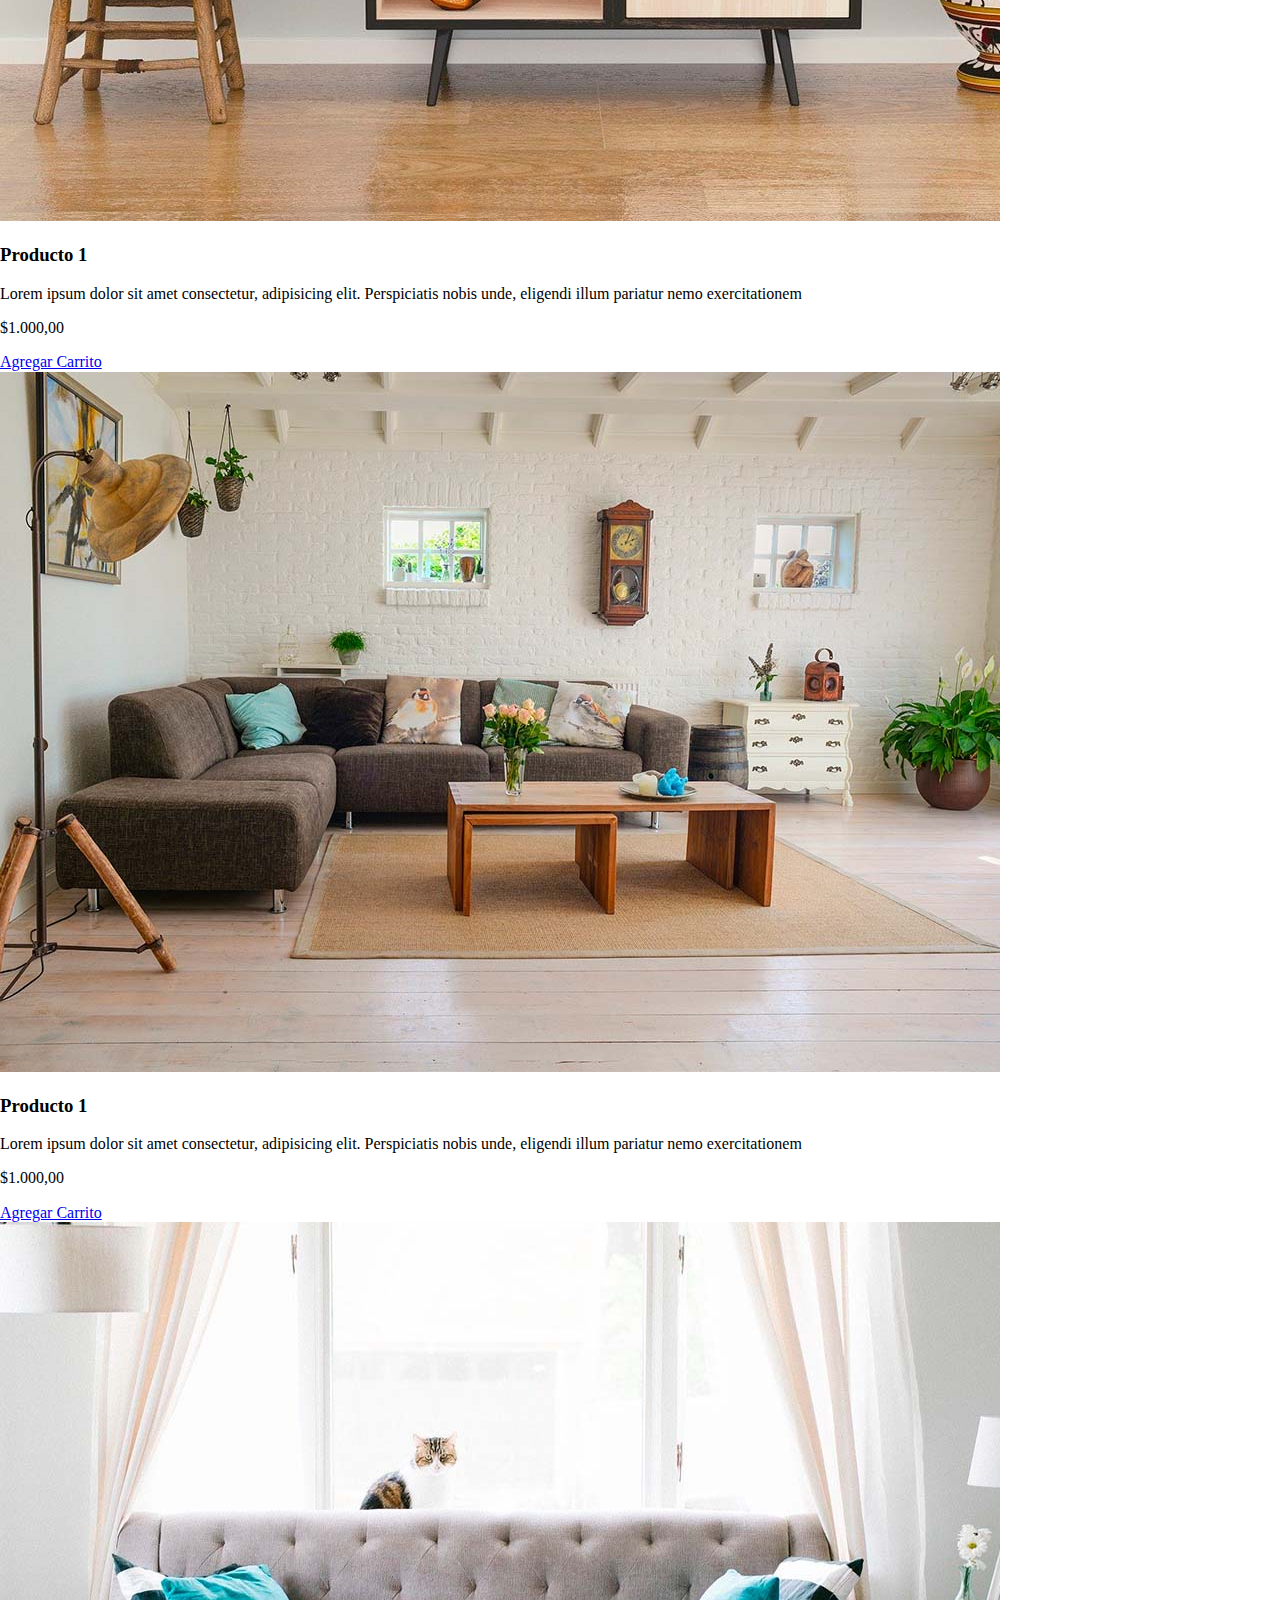
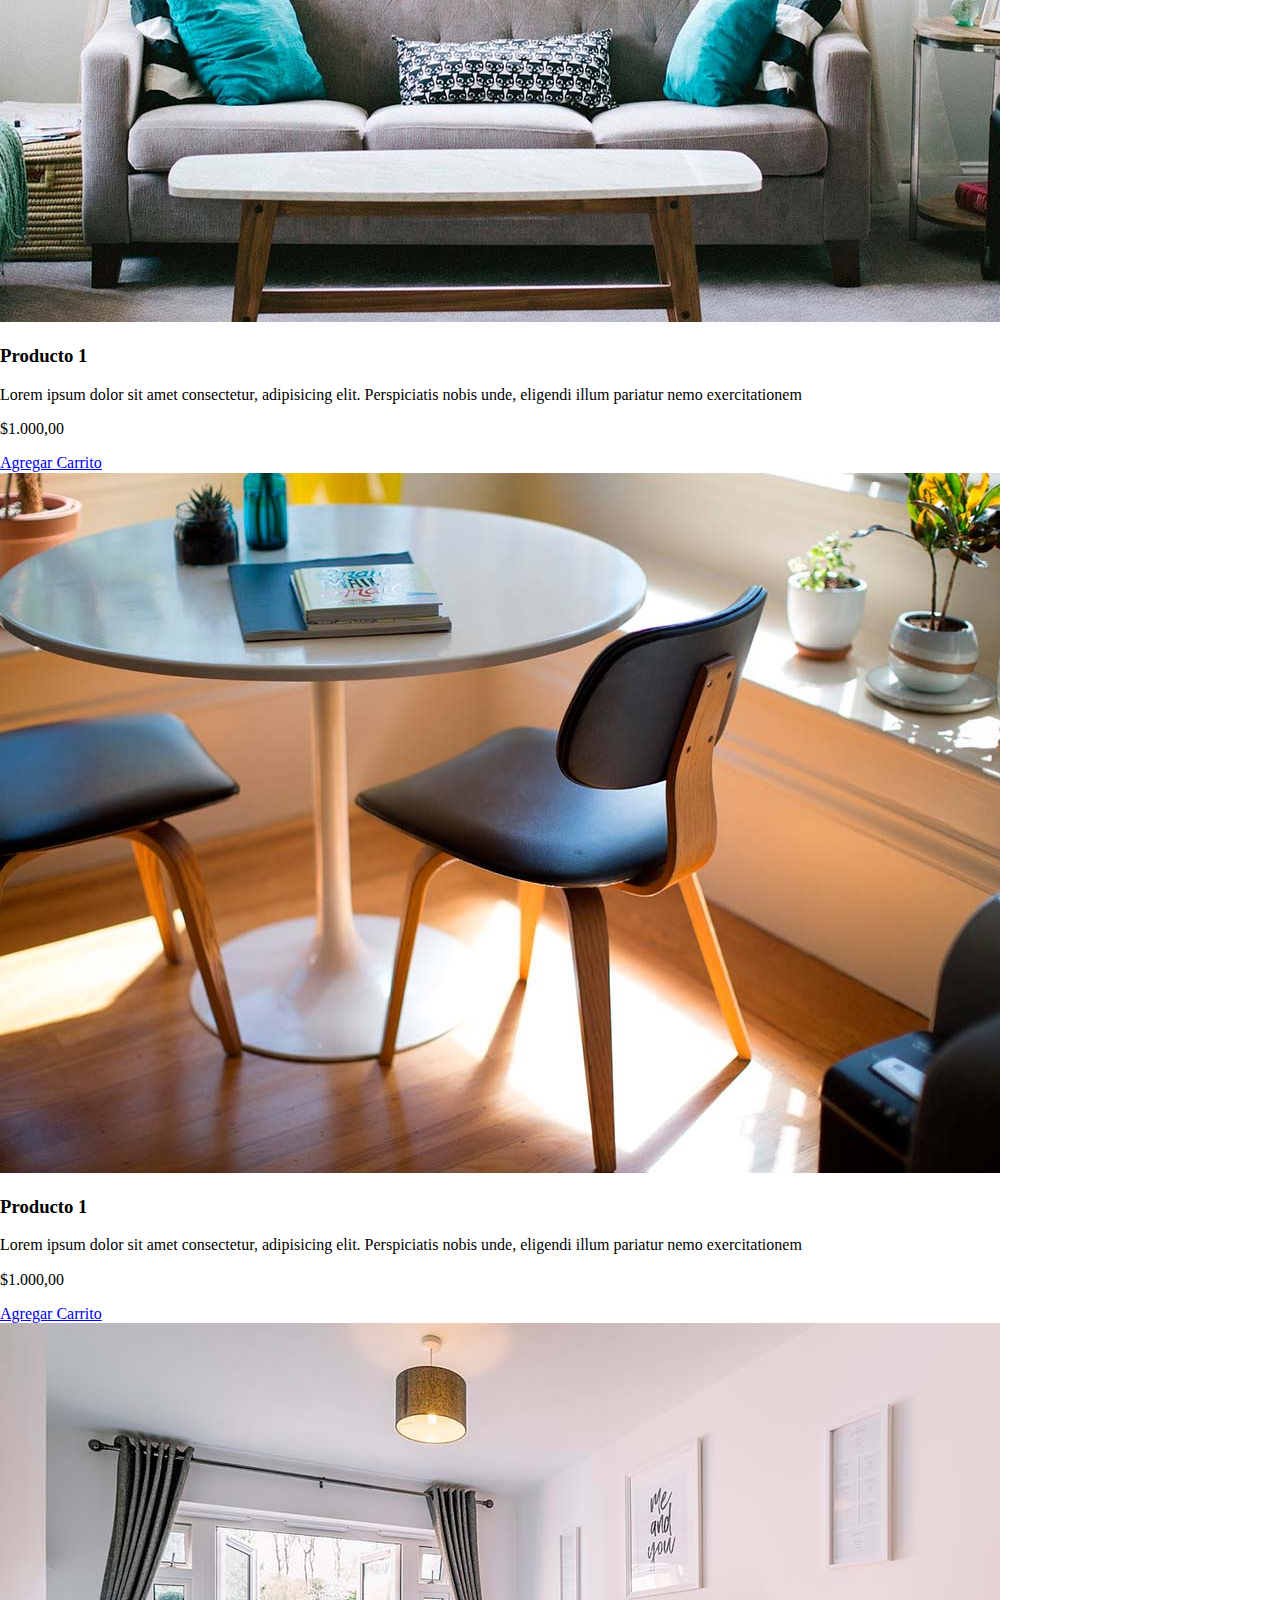
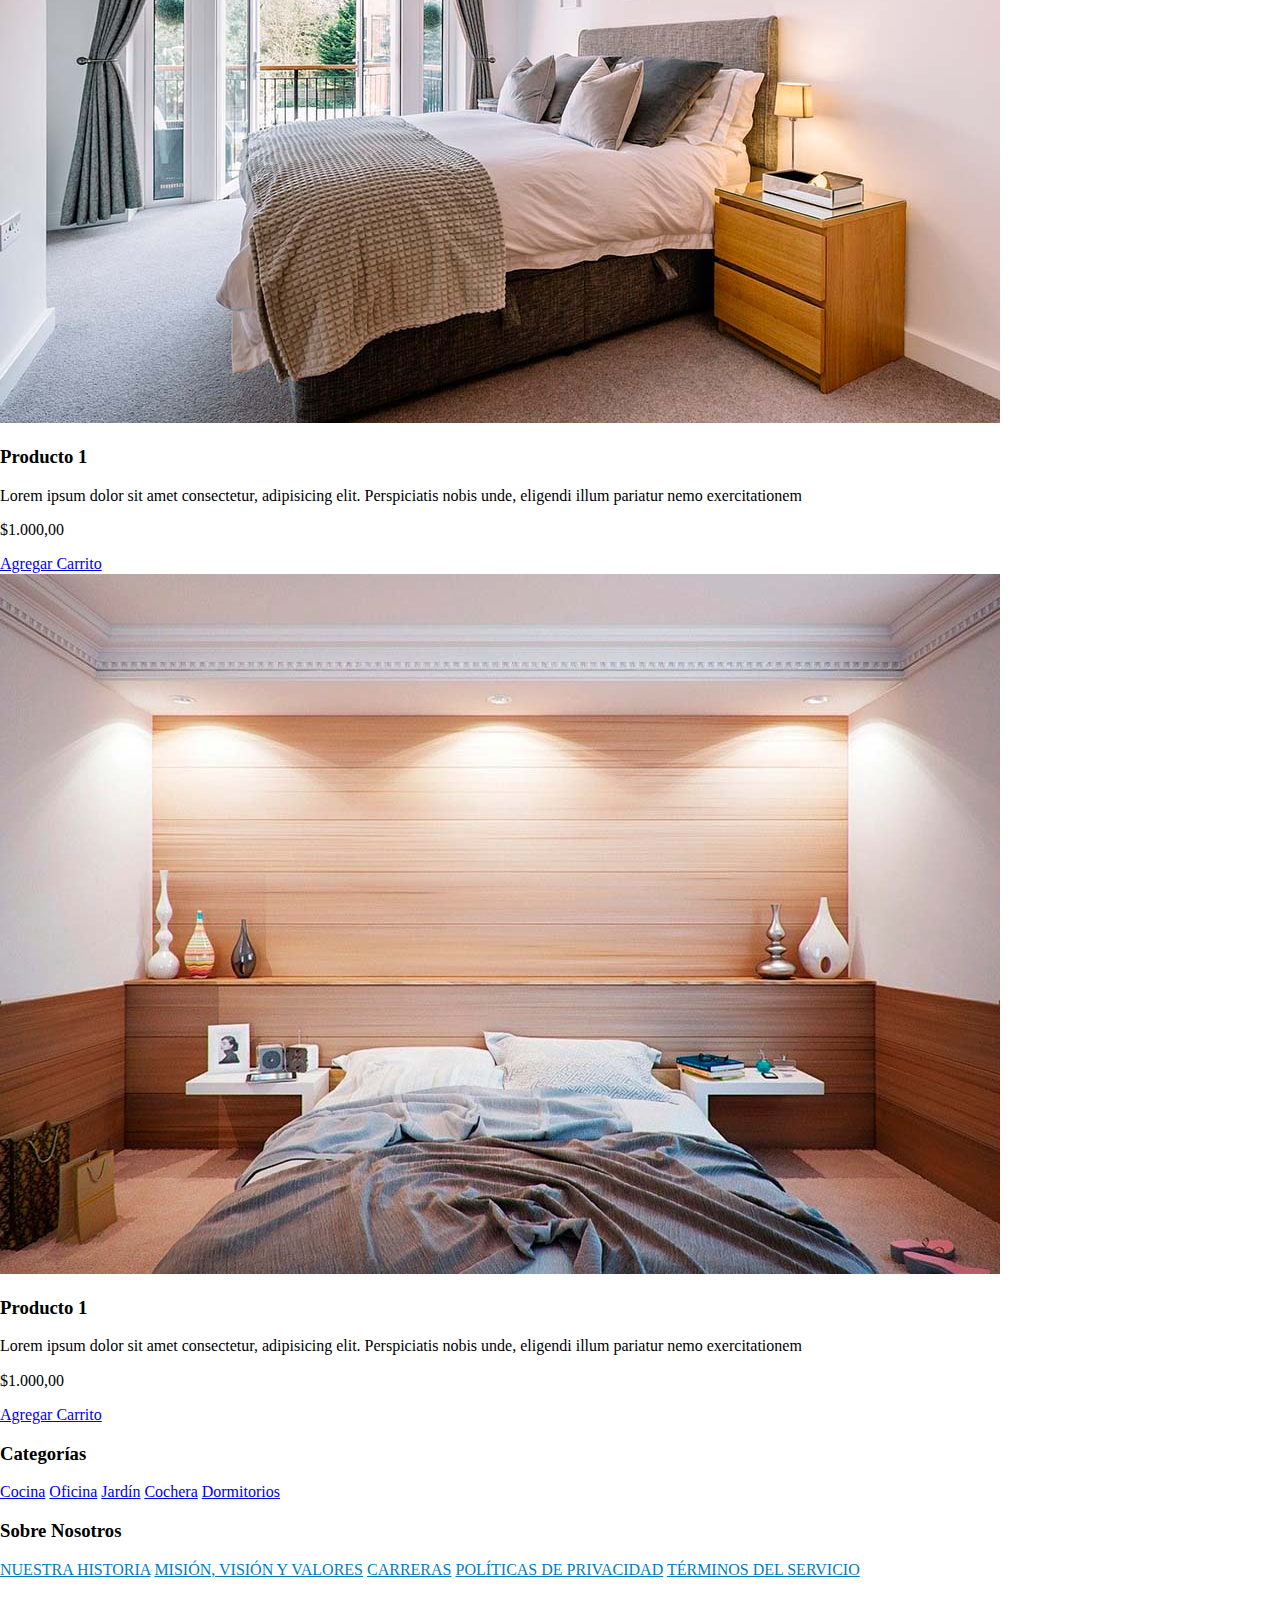
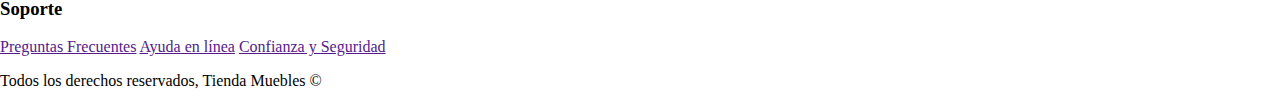
==== commit 897250c8: "Add normize css" ====
--- a/index.html
+++ b/index.html
@@ -6,16 +6,19 @@
     <meta http-equiv="X-UA-Compatible" content="IE=edge">
     <meta name="viewport" content="width=device-width, initial-scale=1.0">
     <title>Ecommerce Home</title>
+    <link rel="stylesheet" href="css/normalize.css">
     <link rel="stylesheet" href="css/app.css">
 </head>
 
 <body>
     <header>
-        <h1>Tienda <span>Muebles</span></h1>
+        <h1>Tienda
+            <span>Muebles</span>
+        </h1>
     </header>
 
-    <nav>
-        <a href="">Inicio</a>
+    <nav class="navegacion">
+        <a class="inicio" href="">Inicio</a>
         <a href="nosotros.html">Nosotros</a>
         <a href="">Tienda</a>
         <a href="">Blog</a>
@@ -43,14 +46,16 @@
 
     </section>
 
-    <section>
+    <section class="parrafo">
         <div>
             <h2>Sobre Nosotros</h2>
-            <p>Lorem ipsum dolor sit amet, consectetur adipisicing elit. Dolorem aspernatur sit facere amet numquam
+            <p>Lorem ipsum dolor sit amet, consectetur adipisicing elit. Dolorem aspernatur sit
+                facere amet numquam
                 nobis?
                 Odit consequuntur dolores delectus facere veniam autem excepturi dolorem reprehenderit laborum. Dolorem
                 culpa
-                numquam quia?</p>
+                numquam quia?
+            </p>
         </div>
     </section>
 
--- a/css/app.css
+++ b/css/app.css
@@ -1,3 +1,11 @@
+html{
+	box-sizing: border-box;
+}
+
+*, *:before, *:after{
+	box-sizing: inherit;
+}
+
 h1 {
 	color: #000;
 }
@@ -6,18 +14,8 @@
 	color: #037bc0;
 }
 
-h2 span {
-	color: green;
-}
-
-nav a {
+.navegacion a{
+	color: #037bc0;
 	text-transform: uppercase;
 }
 
-.navegacion a {
-	background-color: red;
-}
-
-#navegacion a {
-	background-color: green;
-}
